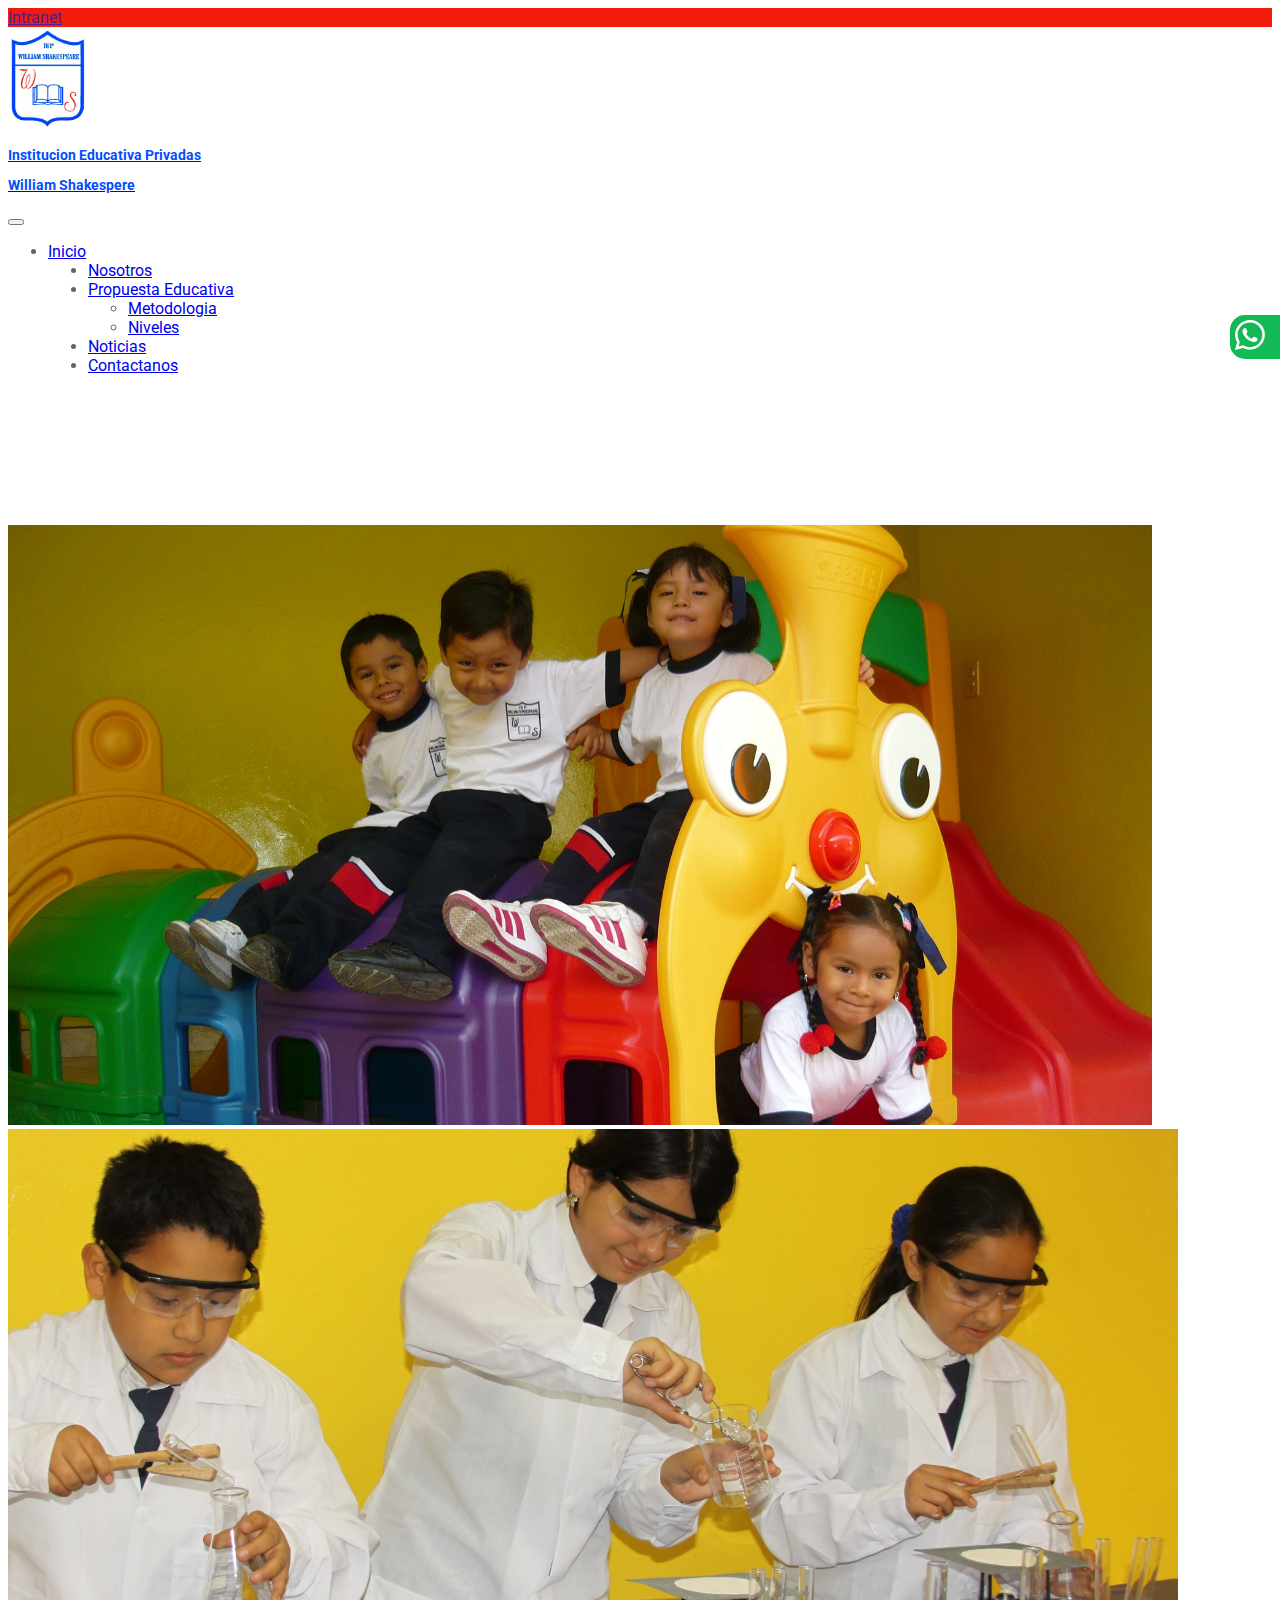
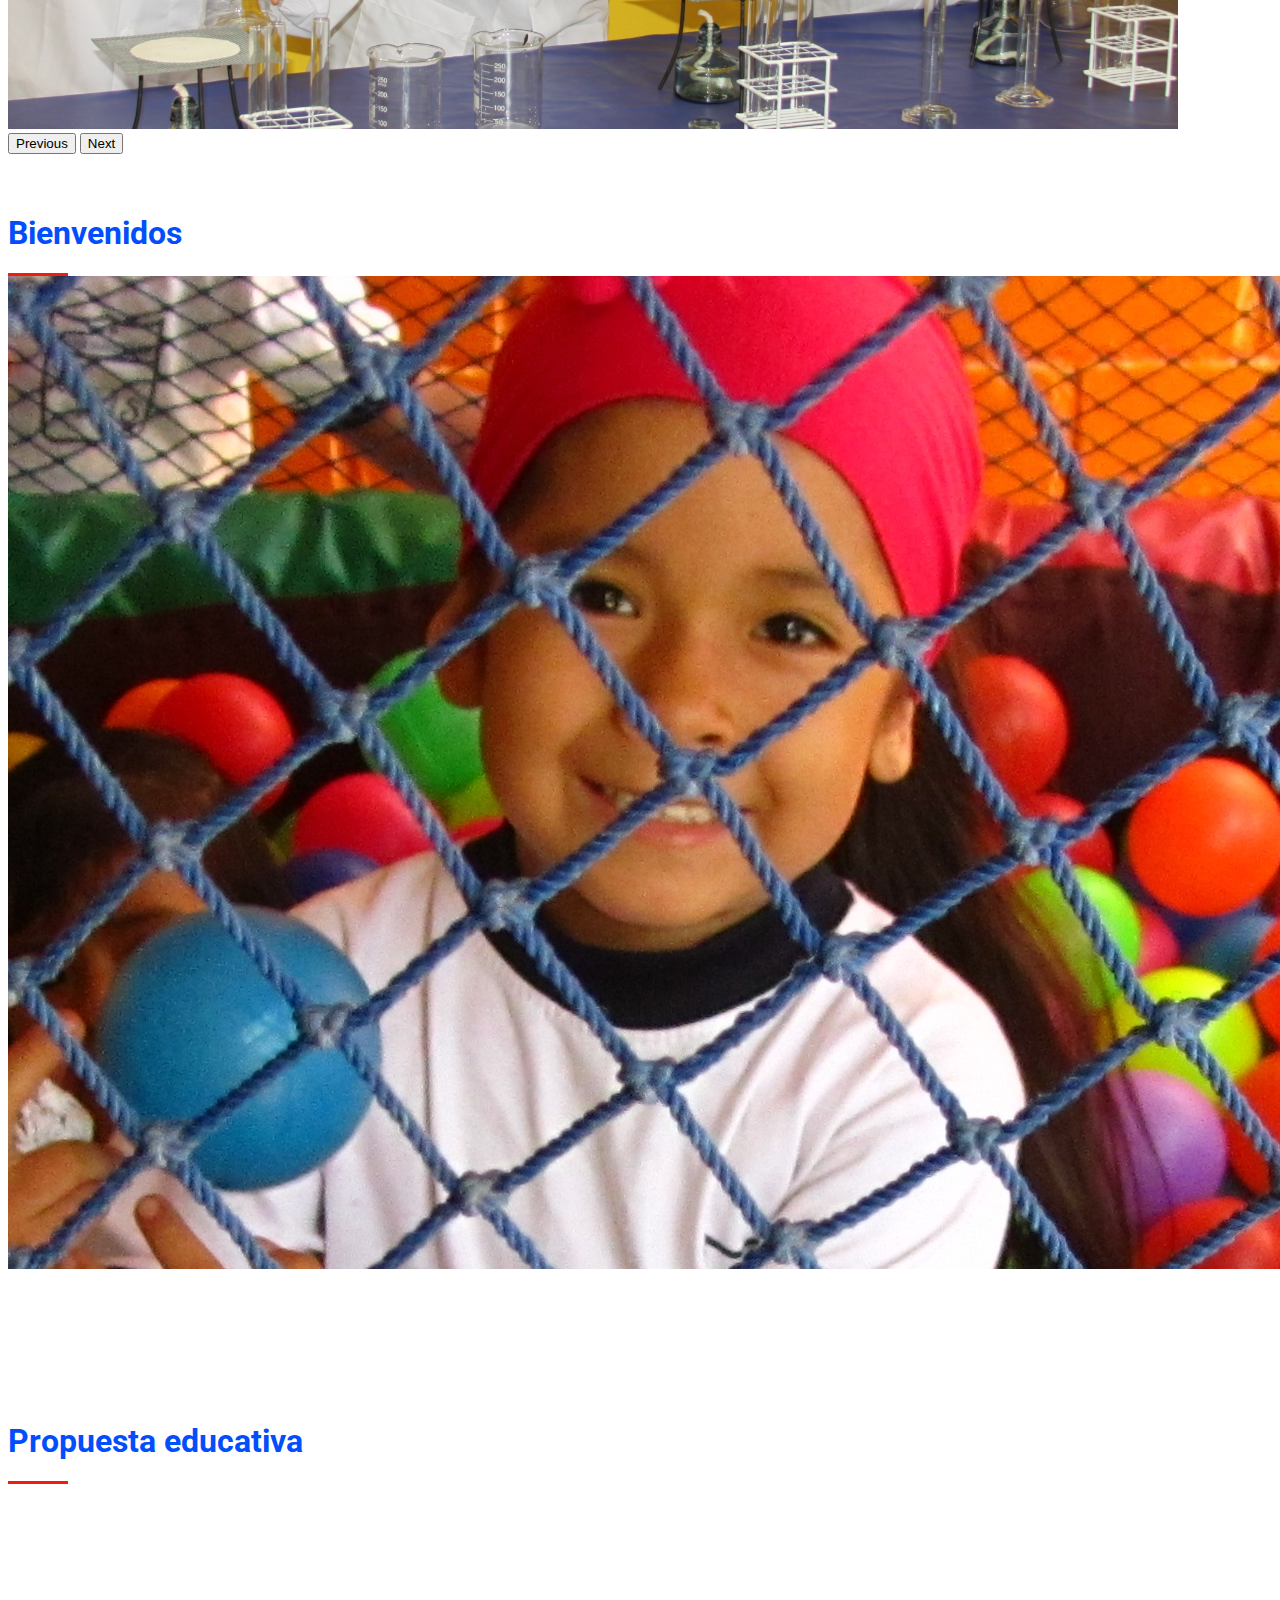
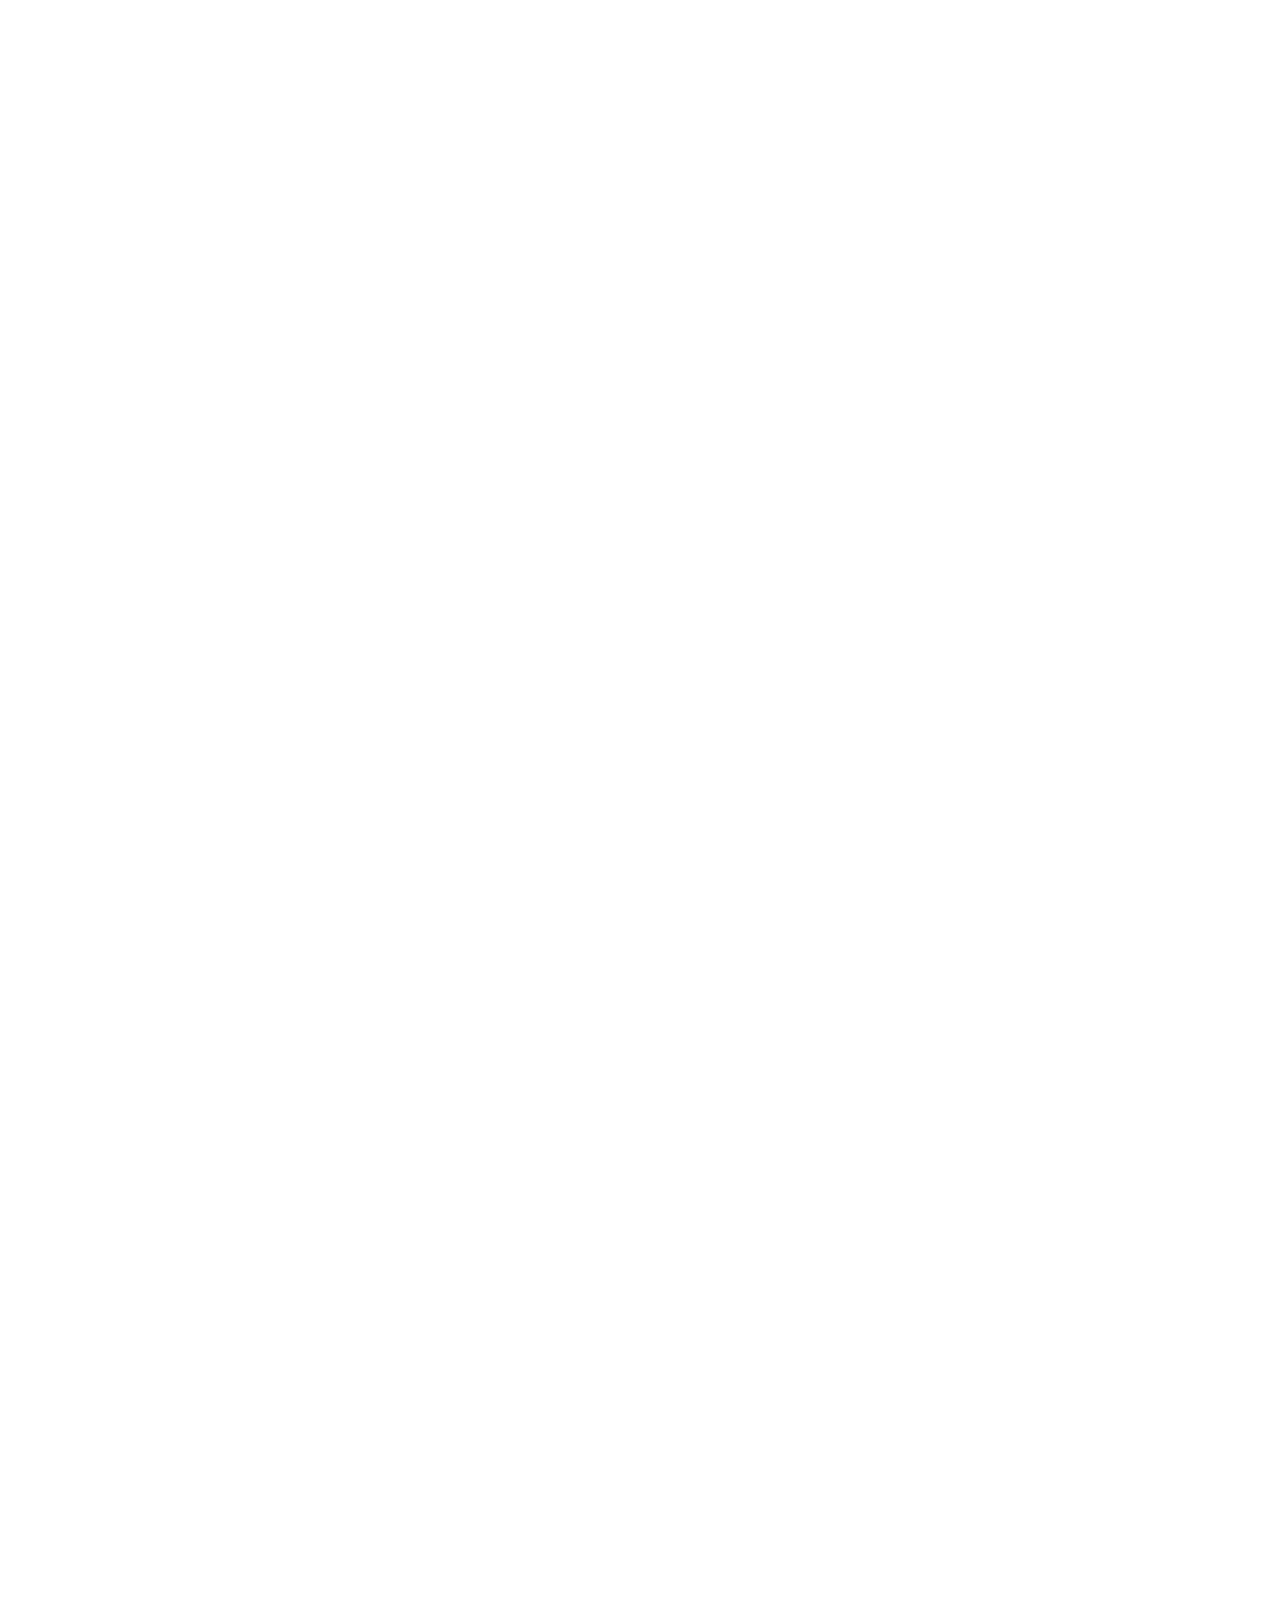
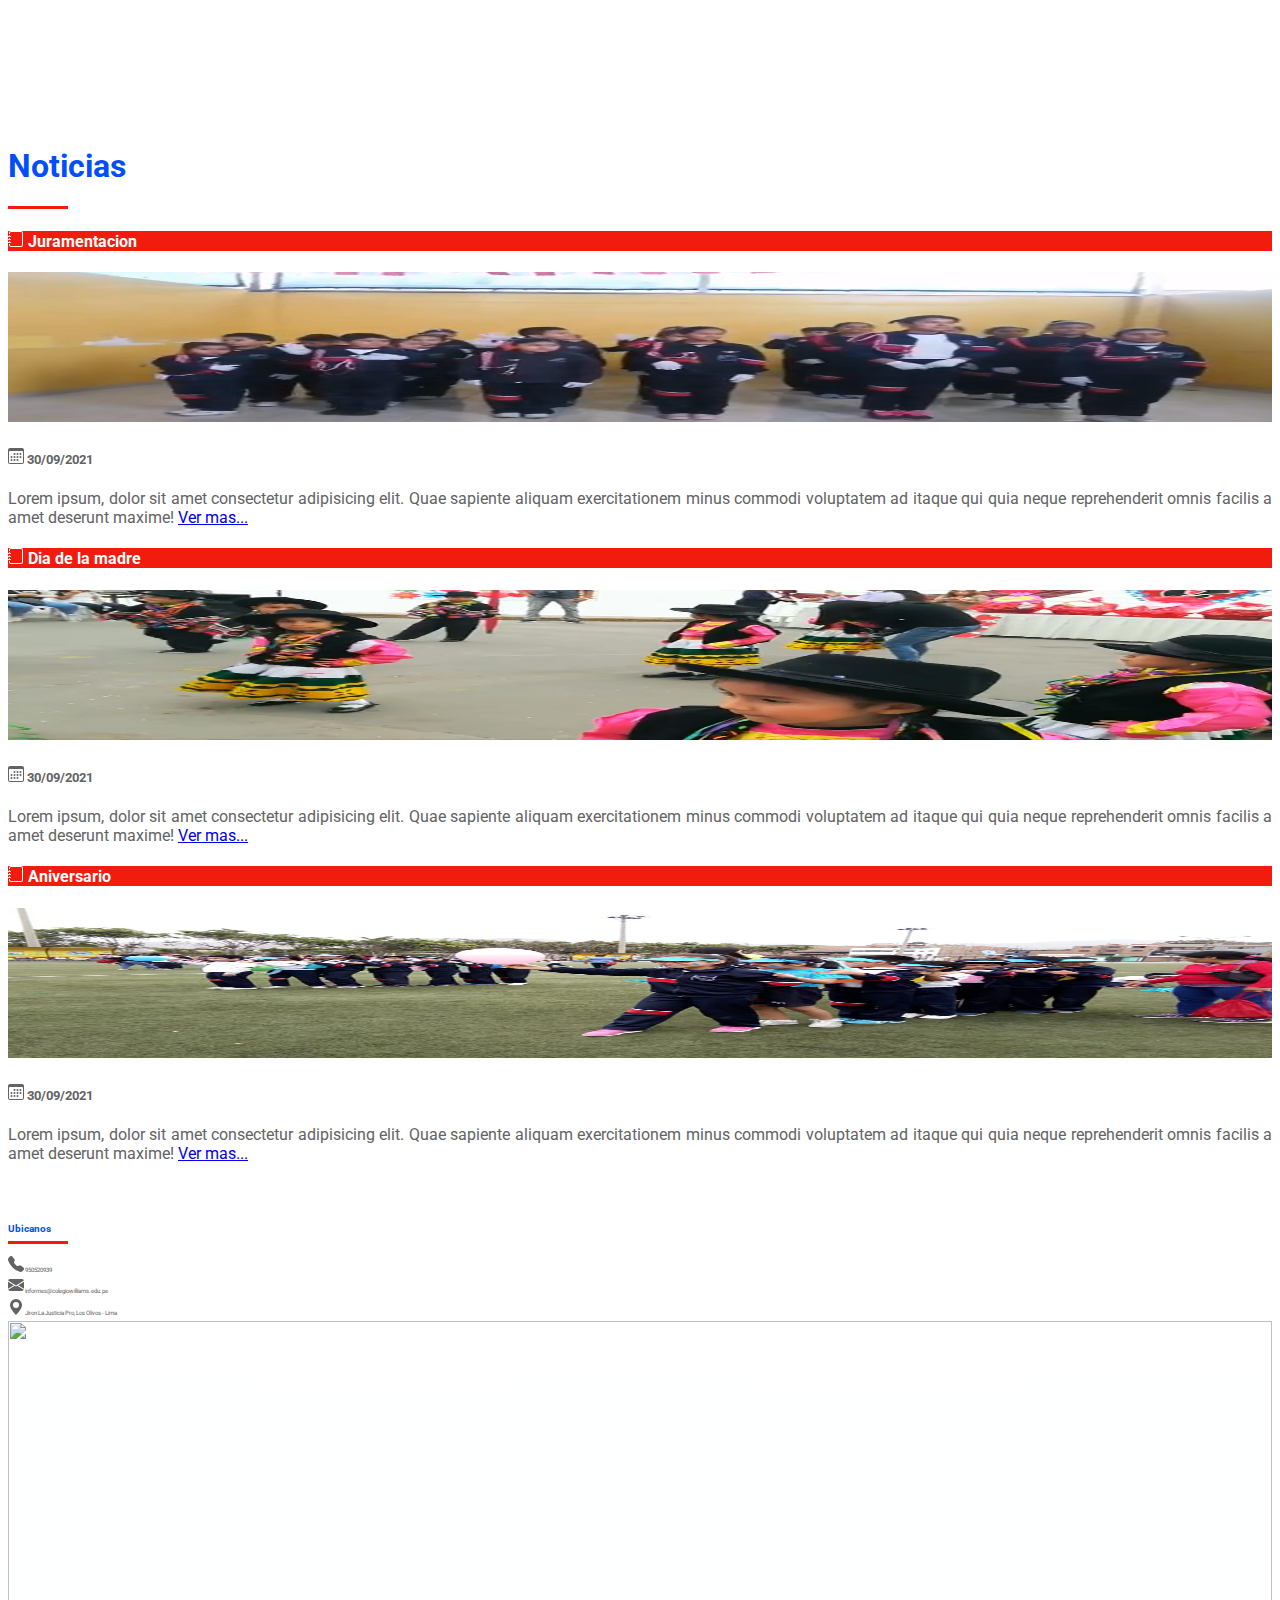
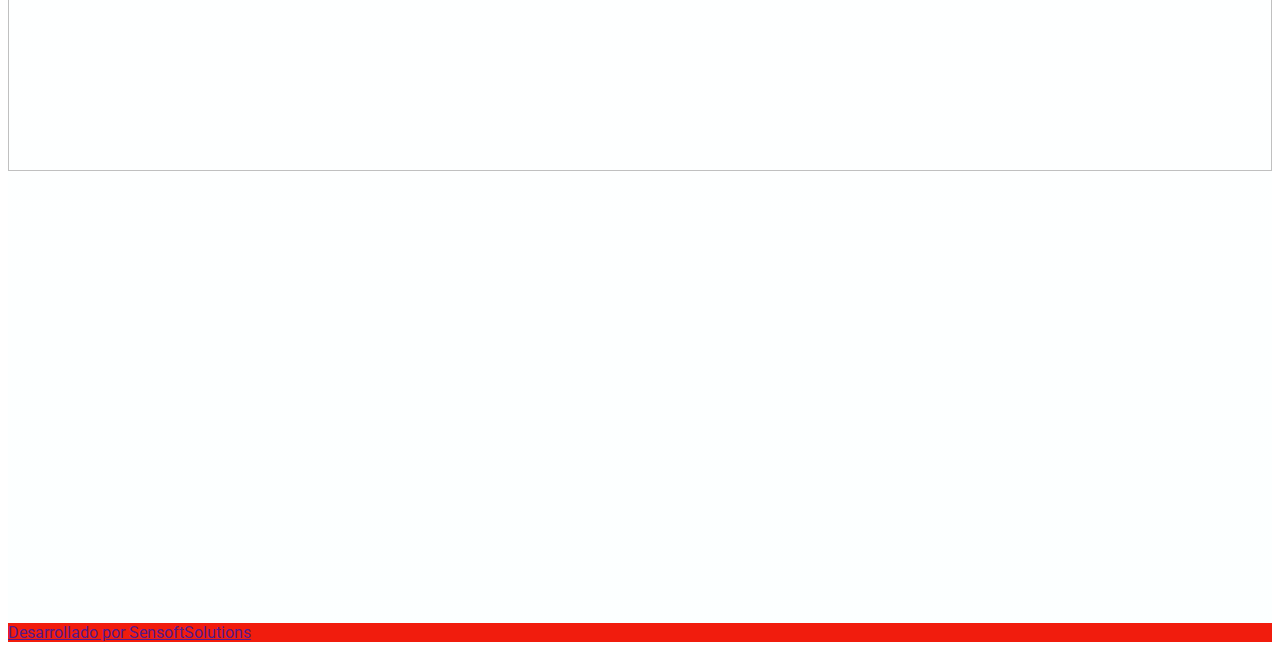
==== index.html @ c5ed09d6 "fix spacing" ====
<!DOCTYPE html>
<html lang="es">

<head>
    <meta charset="UTF-8">
    <meta http-equiv="X-UA-Compatible" content="IE=edge">
    <meta name="viewport" content="width=device-width, initial-scale=1.0">
    <link rel="stylesheet" href="./css/custom.css">
    <!-- SCRIPT BOOTSTRAP -->
    <link href="https://cdn.jsdelivr.net/npm/bootstrap@5.0.2/dist/css/bootstrap.min.css" rel="stylesheet"
        integrity="sha384-EVSTQN3/azprG1Anm3QDgpJLIm9Nao0Yz1ztcQTwFspd3yD65VohhpuuCOmLASjC" crossorigin="anonymous">

    <!-- Fuentes de google fonts -->
    <link rel="preconnect" href="https://fonts.googleapis.com">
    <link rel="preconnect" href="https://fonts.gstatic.com" crossorigin>
    <link href="https://fonts.googleapis.com/css2?family=Roboto:ital,wght@0,300;0,500;1,100;1,300&display=swap"
        rel="stylesheet">

    <!-- animate -->
    <link rel="stylesheet" href="https://cdnjs.cloudflare.com/ajax/libs/animate.css/4.1.1/animate.min.css">
    <!-- aos-->
    <link href="https://unpkg.com/aos@2.3.1/dist/aos.css" rel="stylesheet">
    <title>William</title>
</head>

<body>

    <header class="fixed-top">
        <div class="container-fluid bg-red-logo">
            <div class="container">
                <a href="" class="link-light">Intranet</a>
            </div>
        </div>
        <nav class="navbar navbar-expand-lg navbar-light bg-light">
            <div class="container">
                <a class="navbar-brand d-flex" href="/">
                    <img src="./img/index/logo.png" alt="logo" width="80">
                    <div class="row d-flex align-content-center px-3">
                        <h3 class="col-12 d-flex align-items-center title text-center" style="font-size: 14px;">
                            Institucion Educativa Privadas</h3>
                        <h3 class="col-12 d-flex align-items-center title text-center" style="font-size: 14px;">William
                            Shakespere</h3>
                    </div>
                </a>
                <button class="navbar-toggler" type="button" data-bs-toggle="collapse"
                    data-bs-target="#navbarNavDropdown" aria-controls="navbarNavDropdown" aria-expanded="false"
                    aria-label="Toggle navigation">
                    <span class="navbar-toggler-icon"></span>
                </button>
                <div class="collapse navbar-collapse justify-content-end" id="navbarNavDropdown">
                    <ul class="navbar-nav">
                        <li class="nav-item">
                            <a class="nav-link active fs-5 fw-bolder" aria-current="page" href="index.html">Inicio</a>
                        </li>
                        <li class="nav-item nav-item-ml">
                            <a class="nav-link fs-5 fw-bolder" href="nosotros.html">Nosotros</a>
                        </li>
                        <li class="nav-item dropdown nav-item-ml">
                            <a class="nav-link dropdown-toggle fs-5 fw-bolder" href="#" id="navbarDropdownMenuLink"
                                role="button" data-bs-toggle="dropdown" aria-expanded="false">
                                Propuesta Educativa
                            </a>
                            <ul class="dropdown-menu" aria-labelledby="navbarDropdownMenuLink">
                                <li><a class="dropdown-item" href="metologia.html">Metodologia</a></li>
                                <li><a class="dropdown-item" href="niveles.html">Niveles</a></li>
                            </ul>
                        </li>
                        <li class="nav-item nav-item-ml">
                            <a class="nav-link fs-5 fw-bolder" href="noticias.html">Noticias</a>
                        </li>
                        <li class="nav-item nav-item-ml">
                            <a class="nav-link fs-5 fw-bolder" href="contactanos.html">Contactanos</a>
                        </li>
                    </ul>
                </div>
            </div>
        </nav>
    </header>

    <!-- networks -->
    <div class="networks">
        <div class="whatsapp text-white">
            <a>
                <!-- <a href="https://api.whatsapp.com/send?phone=51950520939&fbclid=IwAR2DPriOquNVAYc_zKnSVylCyIUsTR8bDUG3_Kgs46aogyaDzEvnDzn8ss0" target="_blank"> -->
                <svg xmlns="http://www.w3.org/2000/svg" width="30" height="30" fill="currentColor"
                    class="bi bi-whatsapp" viewBox="0 0 16 16">
                    <path
                        d="M13.601 2.326A7.854 7.854 0 0 0 7.994 0C3.627 0 .068 3.558.064 7.926c0 1.399.366 2.76 1.057 3.965L0 16l4.204-1.102a7.933 7.933 0 0 0 3.79.965h.004c4.368 0 7.926-3.558 7.93-7.93A7.898 7.898 0 0 0 13.6 2.326zM7.994 14.521a6.573 6.573 0 0 1-3.356-.92l-.24-.144-2.494.654.666-2.433-.156-.251a6.56 6.56 0 0 1-1.007-3.505c0-3.626 2.957-6.584 6.591-6.584a6.56 6.56 0 0 1 4.66 1.931 6.557 6.557 0 0 1 1.928 4.66c-.004 3.639-2.961 6.592-6.592 6.592zm3.615-4.934c-.197-.099-1.17-.578-1.353-.646-.182-.065-.315-.099-.445.099-.133.197-.513.646-.627.775-.114.133-.232.148-.43.05-.197-.1-.836-.308-1.592-.985-.59-.525-.985-1.175-1.103-1.372-.114-.198-.011-.304.088-.403.087-.088.197-.232.296-.346.1-.114.133-.198.198-.33.065-.134.034-.248-.015-.347-.05-.099-.445-1.076-.612-1.47-.16-.389-.323-.335-.445-.34-.114-.007-.247-.007-.38-.007a.729.729 0 0 0-.529.247c-.182.198-.691.677-.691 1.654 0 .977.71 1.916.81 2.049.098.133 1.394 2.132 3.383 2.992.47.205.84.326 1.129.418.475.152.904.129 1.246.08.38-.058 1.171-.48 1.338-.943.164-.464.164-.86.114-.943-.049-.084-.182-.133-.38-.232z" />
                </svg></i>
            </a>
        </div>
    </div>


    <!-- carrusel -->
    <div class="margent">
        <div id="carouselExampleControls" class="carousel slide" data-bs-ride="carousel">
            <div class="carousel-inner">
                <div class="carousel-item active">
                    <img src="./img/index/carrusel2.jpg" height="600" class="d-block w-100 align-items-stretch"
                        alt="...">
                </div>
                <div class="carousel-item">
                    <img src="./img/index/carrusel3.jpg" height="600" class="d-block w-100 align-items-stretch"
                        alt="...">
                </div>
            </div>
            <button class="carousel-control-prev" type="button" data-bs-target="#carouselExampleControls"
                data-bs-slide="prev">
                <span class="carousel-control-prev-icon" aria-hidden="true"></span>
                <span class="visually-hidden">Previous</span>
            </button>
            <button class="carousel-control-next" type="button" data-bs-target="#carouselExampleControls"
                data-bs-slide="next">
                <span class="carousel-control-next-icon" aria-hidden="true"></span>
                <span class="visually-hidden">Next</span>
            </button>
        </div>
    </div>

    <br>
    <br>

    <!-- bienvenida -->
    <div class="container mt-5">
        <div class="row">
            <div class="col-12 text-center">
                <h1 class="text-uppercase title fw-bold d-flex justify-content-center mb-3">
                    Bienvenidos
                </h1>
                <div class="mx-auto" style="border-top: 3px solid #f11c0d; width: 60px;"></div>
            </div>
        </div>
        <div class="row mt-5">
            <div class="col-12 col-md-7 shadow rounded">
                <img src="./img/index/carrusel1.jpg" class="w-100" height="100%" alt="">
            </div>
            <div class="col-12 col-md-5 align-self-center text-justify">
                <p class="paragraph fs-5" data-aos="fade-left" data-aos-duration="1000" data-aos-easing="ease-out">
                    Reciban ustedes la más cordial bienvenida a este año lectivo 2021.
                    Agradecemos a Dios la oportunidad de un nuevo comienzo en el que estoy
                    segura todos daremos lo mejor para que sea un año exitoso,
                    lleno de muchísimas bendiciones para todos nuestros queridos alumnos.
                    Agradecemos a ustedes padres por la confianza que nos profesan dándonos
                    su tesoro más valioso para que los formemos no solo académicamente sino
                    como futuros líderes de nuestro país.
                </p>
            </div>
        </div>
    </div>

    <br>
    <br>

    <!-- propuesta educativa -->
    <div class="container-fluid mt-5">
        <div class="row text-center ">
            <div class="col-12 col-md-12 text-center">
                <h1 class="text-uppercase title fw-bold mb-3">Propuesta <span
                        class="ms-3 mb-3">educativa</span> 
                </h1>
                <div class="mx-auto" style="border-top: 3px solid #f11c0d; width: 60px;"></div>
            </div>
            <div class="container-fluid mt-5">
                <div class="row" data-aos="fade-right" data-aos-duration="2000" data-aos-easing="ease-out">
                    <div class="row shadow p-4 rounded col-12 justify-content-center  bg-warning">
                        <div class="col-12 col-md-6">
                            <img src="./img/propuesta-educativa/IMG_0518.jpg" width="80%" alt="" class="rounded ">
                        </div>
                        <div class="col-12 col-md-6 px-md-5 align-self-center">
                            <h2 class="text-center text-uppercase title fw-bold ">Inicial</h2>
                            <br>
                            <p class="fs-5 paragraph px-md-5">El Colegio William Shakespeare, ofrece una educación
                                basada
                                en competencias a través del diseño de actividades didácticas
                                para los niños de 3, 4 y 5 años. <a href="" class="text-reset">Ver mas...</a>
                            </p>
                        </div>
                    </div>
                </div>
                <div class="row" data-aos="fade-left" data-aos-duration="2000" data-aos-easing="ease-out">
                    <div class="row shadow p-4 rounded col-12 justify-content-center  bg-info">
                        <div class="col-12 col-md-6 px-md-5 align-self-center">
                            <h2 class="text-center text-uppercase subtitlep fw-bold">Primaria</h2>
                            <br>
                            <p class="fs-5 paragraph px-md-5">La educación es el factor que influye de manera directa en
                                el
                                progreso de las personas y el desarrollo de una sociedad, el Colegio William Shakespeare
                                promueve
                                una educación de calidad y con un respaldo en su trayectoria por más de 30 años.
                                <a href="" class="text-reset">Ver mas...</a>
                            </p>
                        </div>
                        <div class="col-12 col-md-6">
                            <img src="./img/propuesta-educativa/IMG_0650.jpg" width="80%" alt="" class="rounded radius">
                        </div>
                    </div>
                </div>
            </div>
        </div>
    </div>

    <br>
    <br>

    <!-- Noticias -->
    <div class="container mt-5">
        <div class="text-center">
            <h1 class="text-uppercase title fw-bold mb-3">Noticias</h1>
            <div class="mx-auto" style="border-top: 3px solid #f11c0d; width: 60px;"></div>
        </div>
        <div class="row justify-content-evenly mt-5">
            <div class="col-12 col-md-3 shadow-sm p-2 bg-body rounded efectnotice">
                <h4 class="bg-red-logo notice text-center mb-0"> <svg xmlns="http://www.w3.org/2000/svg" width="16"
                        height="16" fill="currentColor" class="bi bi-journal" viewBox="0 0 16 16">
                        <path
                            d="M3 0h10a2 2 0 0 1 2 2v12a2 2 0 0 1-2 2H3a2 2 0 0 1-2-2v-1h1v1a1 1 0 0 0 1 1h10a1 1 0 0 0 1-1V2a1 1 0 0 0-1-1H3a1 1 0 0 0-1 1v1H1V2a2 2 0 0 1 2-2z" />
                        <path
                            d="M1 5v-.5a.5.5 0 0 1 1 0V5h.5a.5.5 0 0 1 0 1h-2a.5.5 0 0 1 0-1H1zm0 3v-.5a.5.5 0 0 1 1 0V8h.5a.5.5 0 0 1 0 1h-2a.5.5 0 0 1 0-1H1zm0 3v-.5a.5.5 0 0 1 1 0v.5h.5a.5.5 0 0 1 0 1h-2a.5.5 0 0 1 0-1H1z" />
                    </svg>
                    Juramentacion
                </h4>
                <div class="">
                    <img src="./img/noticias/NOTICIAS_ JURAMENTACION.jpg" width="100%" height="150" class="imagen"
                        alt="">
                </div>
                <div class="row mt-2 justify-content-evenly">
                    <div class="col-12">
                        <h5> <span class="pl-2 "><svg xmlns="http://www.w3.org/2000/svg" width="16" height="16"
                                    fill="currentColor" class="bi bi-calendar3" viewBox="0 0 16 16">
                                    <path
                                        d="M14 0H2a2 2 0 0 0-2 2v12a2 2 0 0 0 2 2h12a2 2 0 0 0 2-2V2a2 2 0 0 0-2-2zM1 3.857C1 3.384 1.448 3 2 3h12c.552 0 1 .384 1 .857v10.286c0 .473-.448.857-1 .857H2c-.552 0-1-.384-1-.857V3.857z" />
                                    <path
                                        d="M6.5 7a1 1 0 1 0 0-2 1 1 0 0 0 0 2zm3 0a1 1 0 1 0 0-2 1 1 0 0 0 0 2zm3 0a1 1 0 1 0 0-2 1 1 0 0 0 0 2zm-9 3a1 1 0 1 0 0-2 1 1 0 0 0 0 2zm3 0a1 1 0 1 0 0-2 1 1 0 0 0 0 2zm3 0a1 1 0 1 0 0-2 1 1 0 0 0 0 2zm3 0a1 1 0 1 0 0-2 1 1 0 0 0 0 2zm-9 3a1 1 0 1 0 0-2 1 1 0 0 0 0 2zm3 0a1 1 0 1 0 0-2 1 1 0 0 0 0 2zm3 0a1 1 0 1 0 0-2 1 1 0 0 0 0 2z" />
                                </svg></span> 30/09/2021</h5>
                    </div>
                    <div class="col-12 justify-content-center text-center paragraph">
                        <p>Lorem ipsum, dolor sit amet consectetur adipisicing elit.
                            Quae sapiente aliquam exercitationem minus commodi
                            voluptatem ad itaque qui quia neque reprehenderit omnis
                            facilis a amet deserunt maxime!
                            <a href="noticias.html" class="text-reset">Ver mas...</a>
                        </p>
                    </div>
                </div>
            </div>
            <div class="col-12 col-md-3 shadow-sm p-2 bg-body rounded">
                <h4 class="bg-red-logo notice text-center mb-0"> <svg xmlns="http://www.w3.org/2000/svg" width="16"
                        height="16" fill="currentColor" class="bi bi-journal" viewBox="0 0 16 16">
                        <path
                            d="M3 0h10a2 2 0 0 1 2 2v12a2 2 0 0 1-2 2H3a2 2 0 0 1-2-2v-1h1v1a1 1 0 0 0 1 1h10a1 1 0 0 0 1-1V2a1 1 0 0 0-1-1H3a1 1 0 0 0-1 1v1H1V2a2 2 0 0 1 2-2z" />
                        <path
                            d="M1 5v-.5a.5.5 0 0 1 1 0V5h.5a.5.5 0 0 1 0 1h-2a.5.5 0 0 1 0-1H1zm0 3v-.5a.5.5 0 0 1 1 0V8h.5a.5.5 0 0 1 0 1h-2a.5.5 0 0 1 0-1H1zm0 3v-.5a.5.5 0 0 1 1 0v.5h.5a.5.5 0 0 1 0 1h-2a.5.5 0 0 1 0-1H1z" />
                    </svg>
                    Dia de la madre
                </h4>
                <div class="efectnotice">
                    <img src="./img/noticias/NOTICIAS_ DIA DE LA MADRE.jpg" width="100%" height="150" class="imagen"
                        alt="">
                </div>
                <div class="row mt-2 justify-content-evenly">
                    <div class="col-12">
                        <h5> <span class="pl-2 "><svg xmlns="http://www.w3.org/2000/svg" width="16" height="16"
                                    fill="currentColor" class="bi bi-calendar3" viewBox="0 0 16 16">
                                    <path
                                        d="M14 0H2a2 2 0 0 0-2 2v12a2 2 0 0 0 2 2h12a2 2 0 0 0 2-2V2a2 2 0 0 0-2-2zM1 3.857C1 3.384 1.448 3 2 3h12c.552 0 1 .384 1 .857v10.286c0 .473-.448.857-1 .857H2c-.552 0-1-.384-1-.857V3.857z" />
                                    <path
                                        d="M6.5 7a1 1 0 1 0 0-2 1 1 0 0 0 0 2zm3 0a1 1 0 1 0 0-2 1 1 0 0 0 0 2zm3 0a1 1 0 1 0 0-2 1 1 0 0 0 0 2zm-9 3a1 1 0 1 0 0-2 1 1 0 0 0 0 2zm3 0a1 1 0 1 0 0-2 1 1 0 0 0 0 2zm3 0a1 1 0 1 0 0-2 1 1 0 0 0 0 2zm3 0a1 1 0 1 0 0-2 1 1 0 0 0 0 2zm-9 3a1 1 0 1 0 0-2 1 1 0 0 0 0 2zm3 0a1 1 0 1 0 0-2 1 1 0 0 0 0 2zm3 0a1 1 0 1 0 0-2 1 1 0 0 0 0 2z" />
                                </svg></span> 30/09/2021</h5>
                    </div>
                    <div class="col-12 justify-content-center text-center paragraph">
                        <p>Lorem ipsum, dolor sit amet consectetur adipisicing elit.
                            Quae sapiente aliquam exercitationem minus commodi
                            voluptatem ad itaque qui quia neque reprehenderit omnis
                            facilis a amet deserunt maxime!
                            <a href="noticias.html" class="text-reset">Ver mas...</a>
                        </p>
                    </div>
                </div>
            </div>
            <div class="col-12 col-md-3 shadow-sm p-2 bg-body rounded">
                <h4 class="bg-red-logo notice text-center mb-0"> <svg xmlns="http://www.w3.org/2000/svg" width="16"
                        height="16" fill="currentColor" class="bi bi-journal" viewBox="0 0 16 16">
                        <path
                            d="M3 0h10a2 2 0 0 1 2 2v12a2 2 0 0 1-2 2H3a2 2 0 0 1-2-2v-1h1v1a1 1 0 0 0 1 1h10a1 1 0 0 0 1-1V2a1 1 0 0 0-1-1H3a1 1 0 0 0-1 1v1H1V2a2 2 0 0 1 2-2z" />
                        <path
                            d="M1 5v-.5a.5.5 0 0 1 1 0V5h.5a.5.5 0 0 1 0 1h-2a.5.5 0 0 1 0-1H1zm0 3v-.5a.5.5 0 0 1 1 0V8h.5a.5.5 0 0 1 0 1h-2a.5.5 0 0 1 0-1H1zm0 3v-.5a.5.5 0 0 1 1 0v.5h.5a.5.5 0 0 1 0 1h-2a.5.5 0 0 1 0-1H1z" />
                    </svg>
                    Aniversario
                </h4>
                <div class="efectnotice">
                    <img src="./img/noticias/NOTICIAS_ ANIVERSARIO.jpg" width="100%" height="150" class="imagen" alt="">
                </div>
                <div class="row mt-2 justify-content-evenly">
                    <div class="col-12">
                        <h5> <span class="pl-2 "><svg xmlns="http://www.w3.org/2000/svg" width="16" height="16"
                                    fill="currentColor" class="bi bi-calendar3" viewBox="0 0 16 16">
                                    <path
                                        d="M14 0H2a2 2 0 0 0-2 2v12a2 2 0 0 0 2 2h12a2 2 0 0 0 2-2V2a2 2 0 0 0-2-2zM1 3.857C1 3.384 1.448 3 2 3h12c.552 0 1 .384 1 .857v10.286c0 .473-.448.857-1 .857H2c-.552 0-1-.384-1-.857V3.857z" />
                                    <path
                                        d="M6.5 7a1 1 0 1 0 0-2 1 1 0 0 0 0 2zm3 0a1 1 0 1 0 0-2 1 1 0 0 0 0 2zm3 0a1 1 0 1 0 0-2 1 1 0 0 0 0 2zm-9 3a1 1 0 1 0 0-2 1 1 0 0 0 0 2zm3 0a1 1 0 1 0 0-2 1 1 0 0 0 0 2zm3 0a1 1 0 1 0 0-2 1 1 0 0 0 0 2zm3 0a1 1 0 1 0 0-2 1 1 0 0 0 0 2zm-9 3a1 1 0 1 0 0-2 1 1 0 0 0 0 2zm3 0a1 1 0 1 0 0-2 1 1 0 0 0 0 2zm3 0a1 1 0 1 0 0-2 1 1 0 0 0 0 2z" />
                                </svg></span> 30/09/2021</h5>
                    </div>
                    <div class="col-12 justify-content-center text-center paragraph">
                        <p>Lorem ipsum, dolor sit amet consectetur adipisicing elit.
                            Quae sapiente aliquam exercitationem minus commodi
                            voluptatem ad itaque qui quia neque reprehenderit omnis
                            facilis a amet deserunt maxime!
                            <a href="noticias.html" class="text-reset">Ver mas...</a>
                        </p>
                    </div>
                </div>
            </div>
        </div>
    </div>

    <br>
    <br>

    <!-- Ubicanos -->
    <div class="container-fluid mt-5 colorbg-map">
        <div class="text-center pt-3 mb-3">
            <h1 class="text-uppercase title text-center fw-bold mb-3">Ubicanos</h1>
            <div class="mx-auto" style="border-top: 3px solid #f11c0d; width: 60px;"></div>
        </div>
        <br>
        <div class="row container mx-auto">
            <div class="col-12 col-lg-3">
                <p class="text-center fs-5">
                    <svg xmlns="http://www.w3.org/2000/svg" width="16" height="16" fill="currentColor"
                        class="bi bi-telephone-fill" viewBox="0 0 16 16">
                        <path fill-rule="evenodd"
                            d="M1.885.511a1.745 1.745 0 0 1 2.61.163L6.29 2.98c.329.423.445.974.315 1.494l-.547 2.19a.678.678 0 0 0 .178.643l2.457 2.457a.678.678 0 0 0 .644.178l2.189-.547a1.745 1.745 0 0 1 1.494.315l2.306 1.794c.829.645.905 1.87.163 2.611l-1.034 1.034c-.74.74-1.846 1.065-2.877.702a18.634 18.634 0 0 1-7.01-4.42 18.634 18.634 0 0 1-4.42-7.009c-.362-1.03-.037-2.137.703-2.877L1.885.511z" />
                    </svg>
                    950520939
                </p>
            </div>
            <div class="col-12 col-lg-6">
                <p class="text-center fs-5">
                    <svg xmlns="http://www.w3.org/2000/svg" width="16" height="16" fill="currentColor"
                        class="bi bi-envelope-fill" viewBox="0 0 16 16">
                        <path
                            d="M.05 3.555A2 2 0 0 1 2 2h12a2 2 0 0 1 1.95 1.555L8 8.414.05 3.555zM0 4.697v7.104l5.803-3.558L0 4.697zM6.761 8.83l-6.57 4.027A2 2 0 0 0 2 14h12a2 2 0 0 0 1.808-1.144l-6.57-4.027L8 9.586l-1.239-.757zm3.436-.586L16 11.801V4.697l-5.803 3.546z" />
                    </svg>
                    informes@colegiowilliams.edu.pe
                </p>
            </div>
            <div class="col-12 col-lg-3 ">
                <p class="text-center fs-5">
                    <svg xmlns="http://www.w3.org/2000/svg" width="16" height="16" fill="currentColor"
                        class="bi bi-geo-alt-fill" viewBox="0 0 16 16">
                        <path
                            d="M8 16s6-5.686 6-10A6 6 0 0 0 2 6c0 4.314 6 10 6 10zm0-7a3 3 0 1 1 0-6 3 3 0 0 1 0 6z" />
                    </svg>
                    Jiron La Justicia Pro, Los Olivos - Lima
                </p>
            </div>
        </div>
        <div class="row justify-content-evenly">
            <div class="col-12 col-md-5 mt-5 mb-5 rounded">
                <img src="./img/index/IMG_20210212_144823.jpg" width="100%" height="450" alt="">
            </div>
            <div class="col-12 col-md-5 mt-5 mb-5 rounded">
                <iframe
                    src="https://www.google.com/maps/embed?pb=!1m18!1m12!1m3!1d3903.59878202504!2d-77.07926818585817!3d-11.932985743041689!2m3!1f0!2f0!3f0!3m2!1i1024!2i768!4f13.1!3m3!1m2!1s0x9105d1c05ba67813%3A0x9f7b75948681e8e7!2sColegio%20William%20Shakespeare!5e0!3m2!1ses!2spe!4v1633034605281!5m2!1ses!2spe"
                    width="100%" height="450" style="border:0;" allowfullscreen="" loading="lazy"></iframe>
            </div>
        </div>
    </div>


    <!-- footer -->
    <div class="container-fluid bg-red-logo">
        <div class="container">
            <a href="" class="link-light">Desarrollado por SensoftSolutions</a>
        </div>
    </div>


    <!-- SCRIPT BOOTSTRAP -->
    <script src="https://cdn.jsdelivr.net/npm/bootstrap@5.0.2/dist/js/bootstrap.bundle.min.js"
        integrity="sha384-MrcW6ZMFYlzcLA8Nl+NtUVF0sA7MsXsP1UyJoMp4YLEuNSfAP+JcXn/tWtIaxVXM"
        crossorigin="anonymous"></script>
    <!-- SCRIPT AOS -->
    <script src="https://unpkg.com/aos@2.3.1/dist/aos.js"></script>
    <script>
        AOS.init()
    </script>


</body>

</html>
---- css/custom.css ----
body {
  font-family: 'Roboto', sans-serif !important;
  color: #636363;
  overflow-x: hidden;
}

.bg-red-logo {
  background-color: #f11c0d;
}

.nav-item-ml {
  margin-left: 40px;
}

.margent {
  margin-top: 150px;
}

.bg-menu-internar {
  background-image: url(../img/portadas/portada-rojo.jpg);
}

.bg-menu-internab {
  background-image: url(../img/portadas/portada-azul.jpg);
  background-size: 100%;
}

.bg-contacto {
  background-image: url(../img/contactos/IMG_20210212_14482311.jpg);
  background-size: 100%;
}

.line {
  -ms-flex-line-pack: center;
      align-content: center;
  width: 60px;
  border-bottom: 3px solid #f11c0d;
}

.title {
  color: #024efc;
}

.subtitle {
  color: #fff;
}

.subtitlep {
  color: #f11c0d;
}

.radius {
  border-radius: 350px 150px 250px;
}

.notice {
  color: #fff;
}

.colorbg-map {
  background: -webkit-gradient(linear, left top, left bottom, from(rgba(255, 255, 255, 0.9)), to(rgba(252, 255, 255, 0.95))), url(https://encrypted-tbn0.gstatic.com/images?q=tbn:ANd9GcS7qWocE9vljWI_sMIqDMfWeEhfp7sgoTQJ6w&usqp=CAU);
  background: linear-gradient(rgba(255, 255, 255, 0.9), rgba(252, 255, 255, 0.95)), url(https://encrypted-tbn0.gstatic.com/images?q=tbn:ANd9GcS7qWocE9vljWI_sMIqDMfWeEhfp7sgoTQJ6w&usqp=CAU);
  font-size: 30%;
}

.paragraph {
  text-align: justify !important;
}

.networks {
  position: fixed;
  z-index: 2000;
  top: 35%;
  right: 0;
  width: 50px;
  height: 50px;
}

.networks .whatsapp {
  background-color: #13b955;
  border-radius: 15px 0px 0px 15px;
  padding: 5px;
}

.networks a {
  color: #fff;
}
/*# sourceMappingURL=custom.css.map */
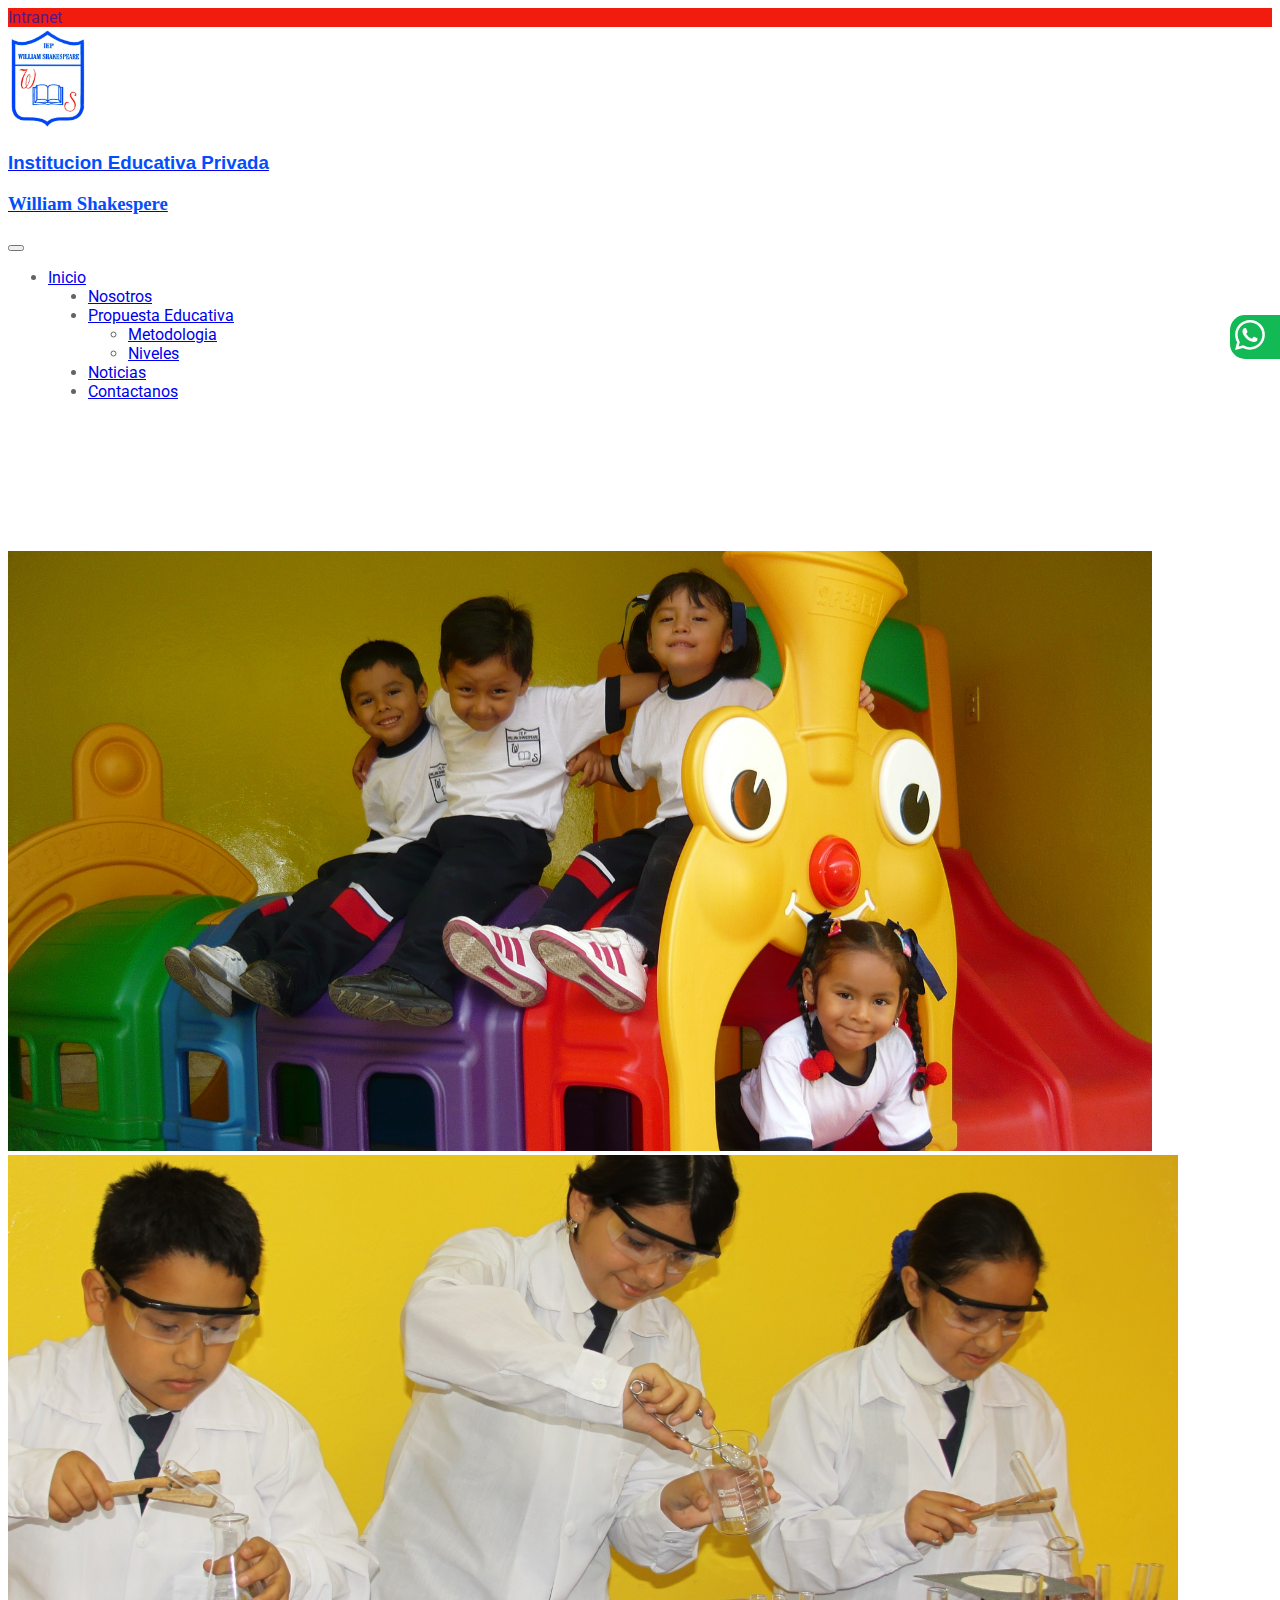
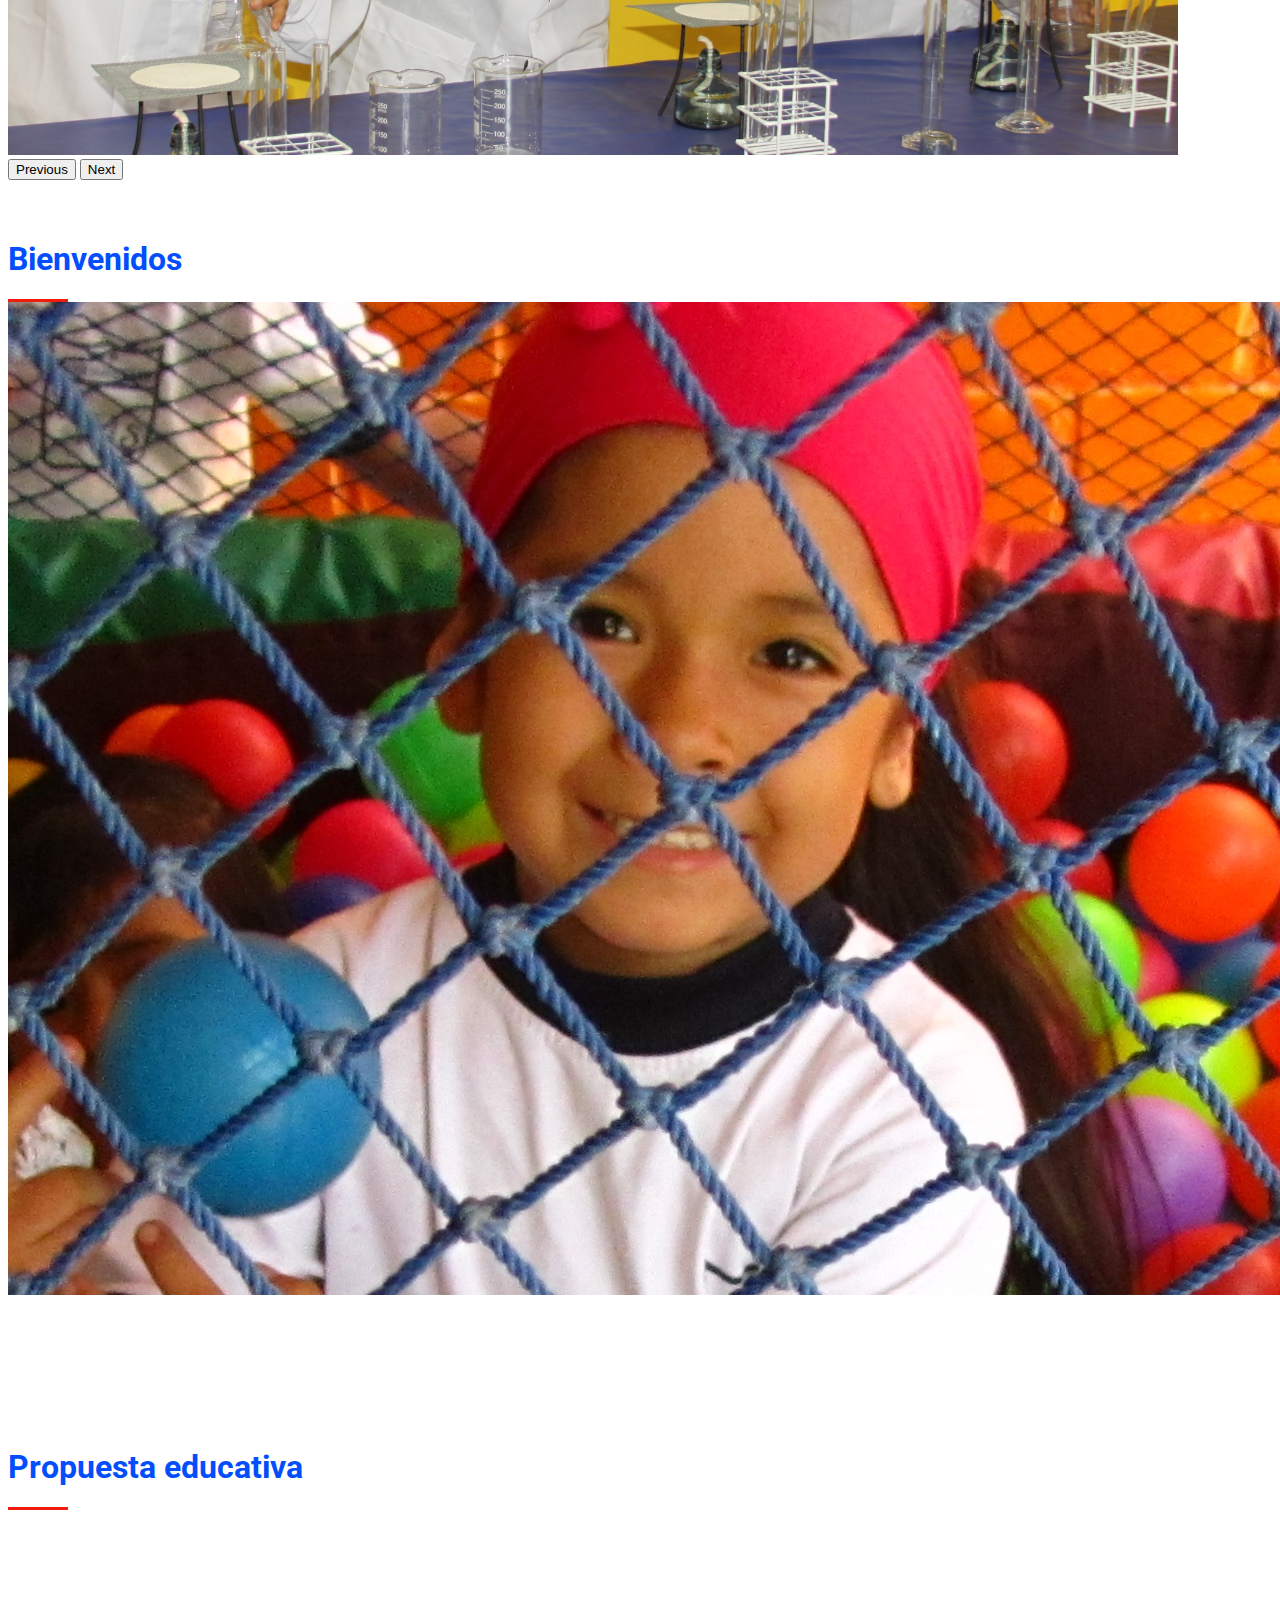
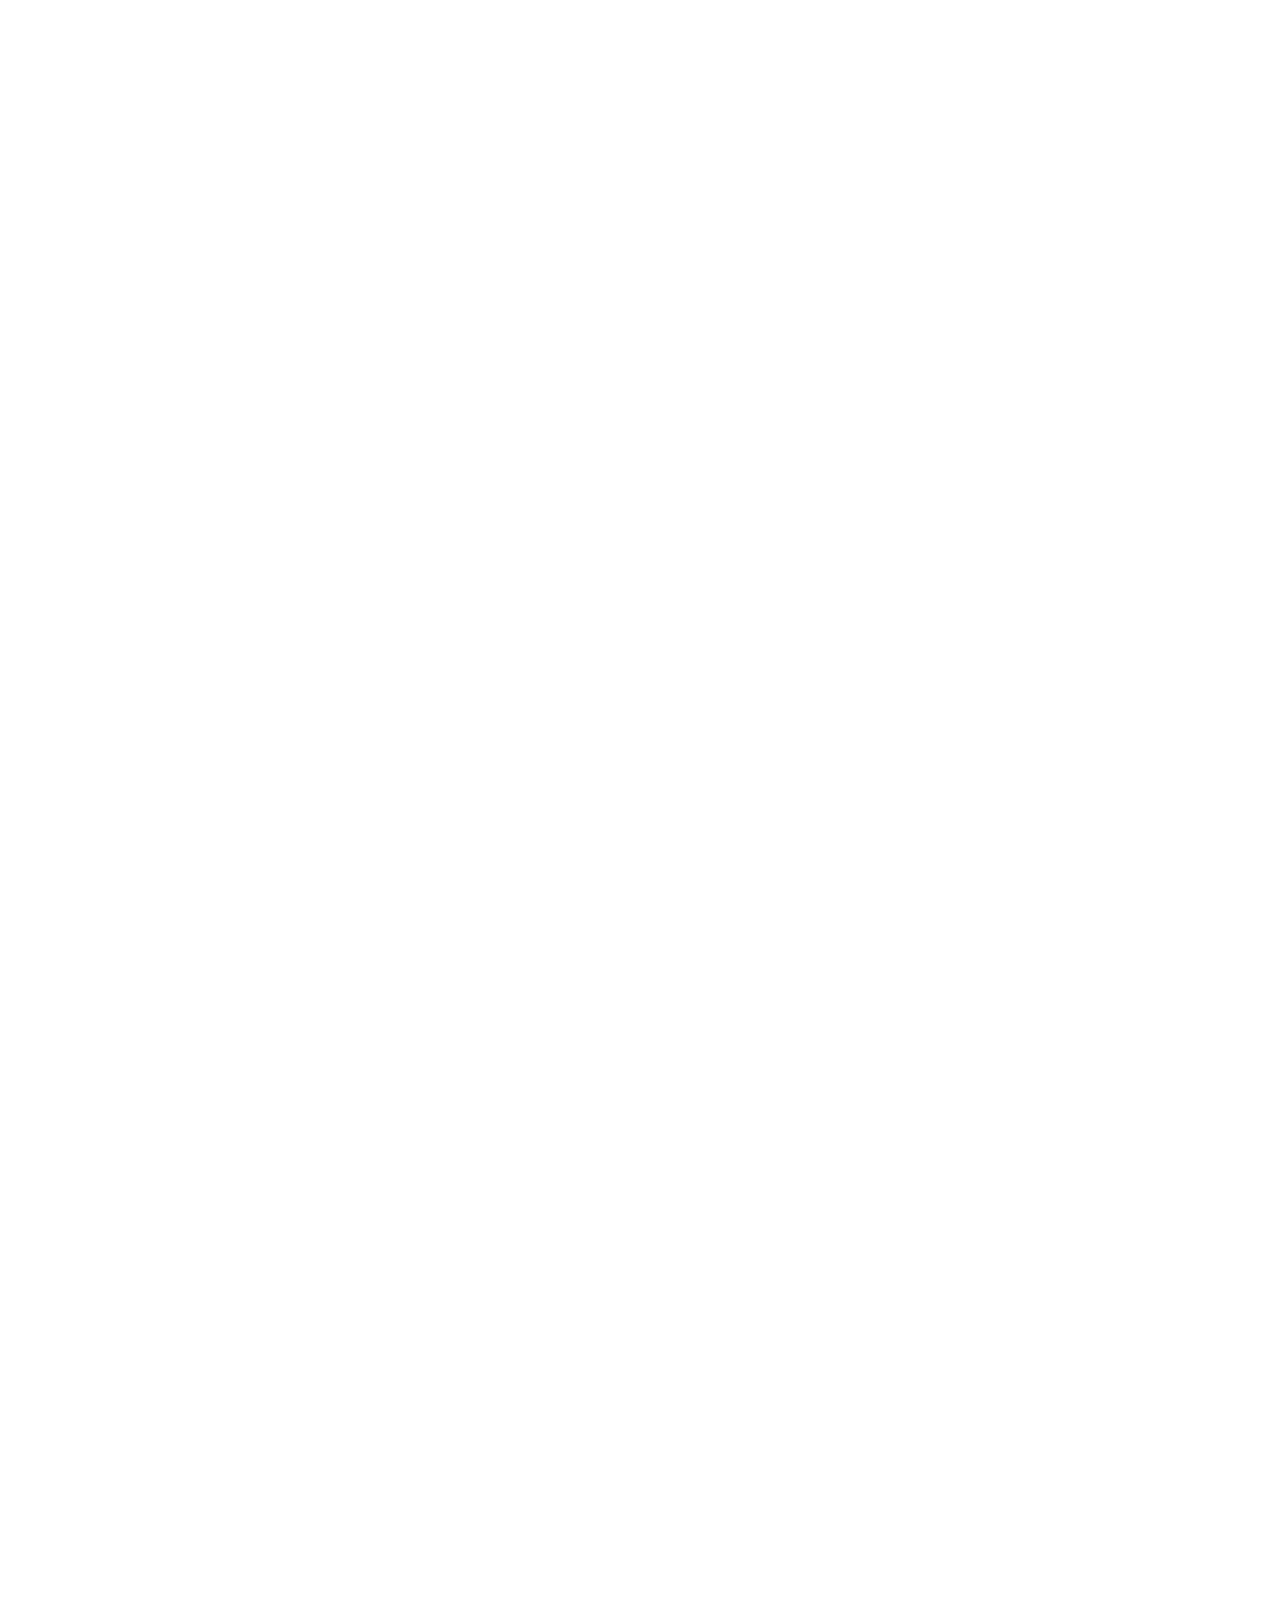
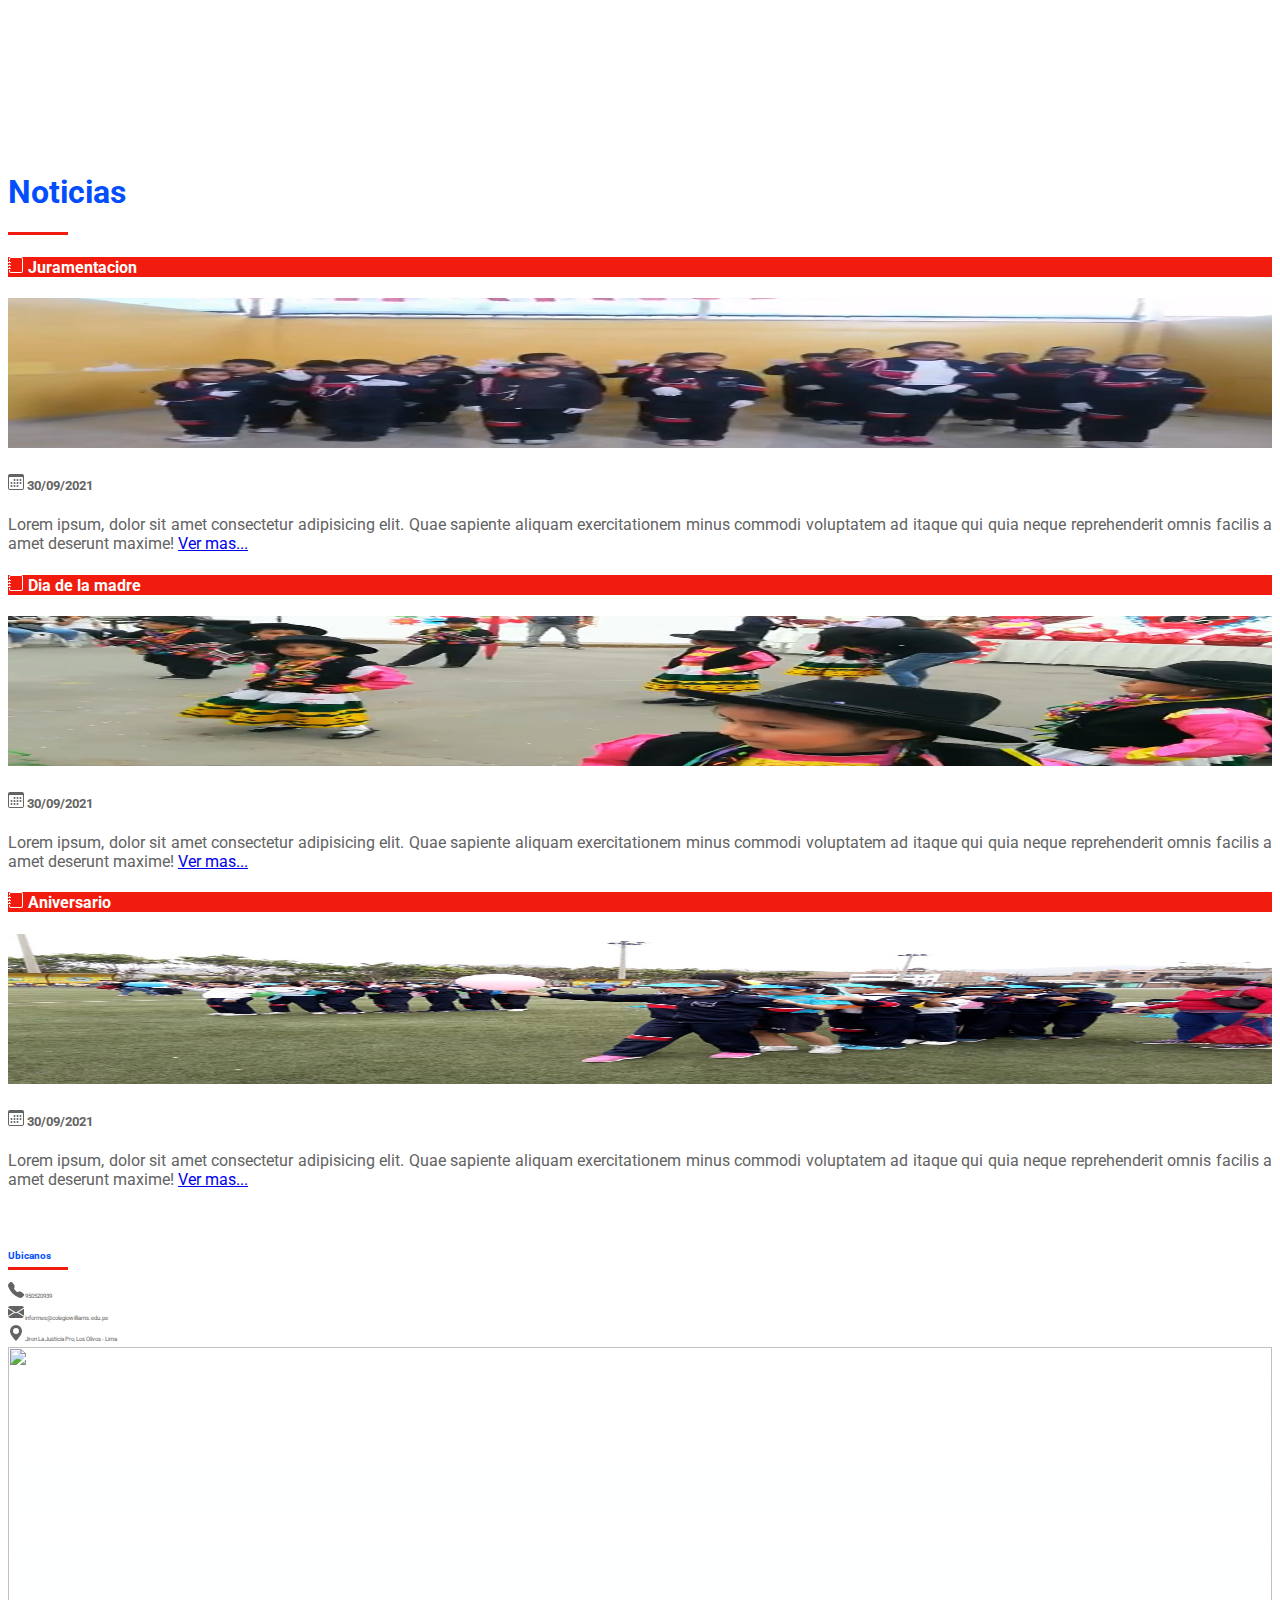
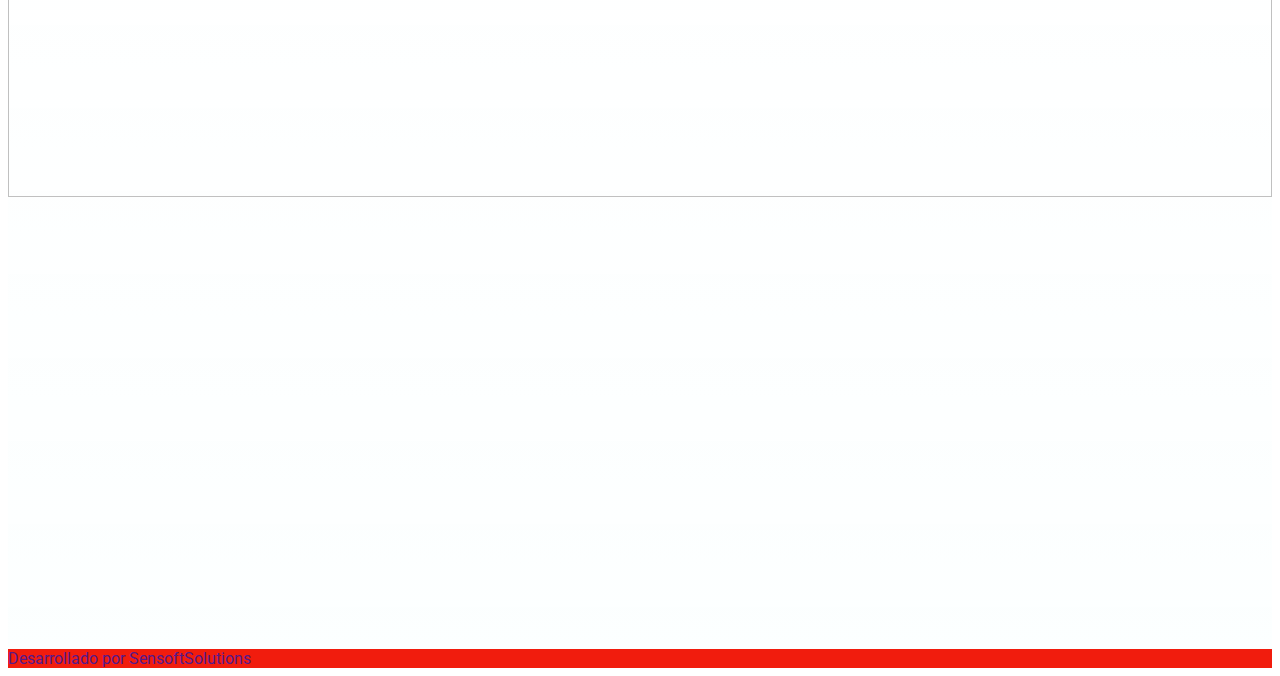
==== commit d347deb7: "quite none style" ====
--- a/index.html
+++ b/index.html
@@ -28,7 +28,7 @@
     <header class="fixed-top">
         <div class="container-fluid bg-red-logo">
             <div class="container">
-                <a href="" class="link-light">Intranet</a>
+                <a href="" class="link-light" style="text-decoration: none;">Intranet</a>
             </div>
         </div>
         <nav class="navbar navbar-expand-lg navbar-light bg-light">
@@ -36,9 +36,9 @@
                 <a class="navbar-brand d-flex" href="/">
                     <img src="./img/index/logo.png" alt="logo" width="80">
                     <div class="row d-flex align-content-center px-3">
-                        <h3 class="col-12 d-flex align-items-center title text-center" style="font-size: 14px;">
-                            Institucion Educativa Privadas</h3>
-                        <h3 class="col-12 d-flex align-items-center title text-center" style="font-size: 14px;">William
+                        <h3 class="col-12 d-flex align-items-center title text-center fs-6" style=" font-family: Verdana, Geneva, Tahoma, sans-serif;">
+                            Institucion Educativa Privada</h3>
+                        <h3 class="col-12 d-flex align-items-center title text-center fs-4" style="font-family: cursive;">William
                             Shakespere</h3>
                     </div>
                 </a>
@@ -372,7 +372,7 @@
     <!-- footer -->
     <div class="container-fluid bg-red-logo">
         <div class="container">
-            <a href="" class="link-light">Desarrollado por SensoftSolutions</a>
+            <a href="" class="link-light" style="text-decoration: none;">Desarrollado por SensoftSolutions</a>
         </div>
     </div>
 
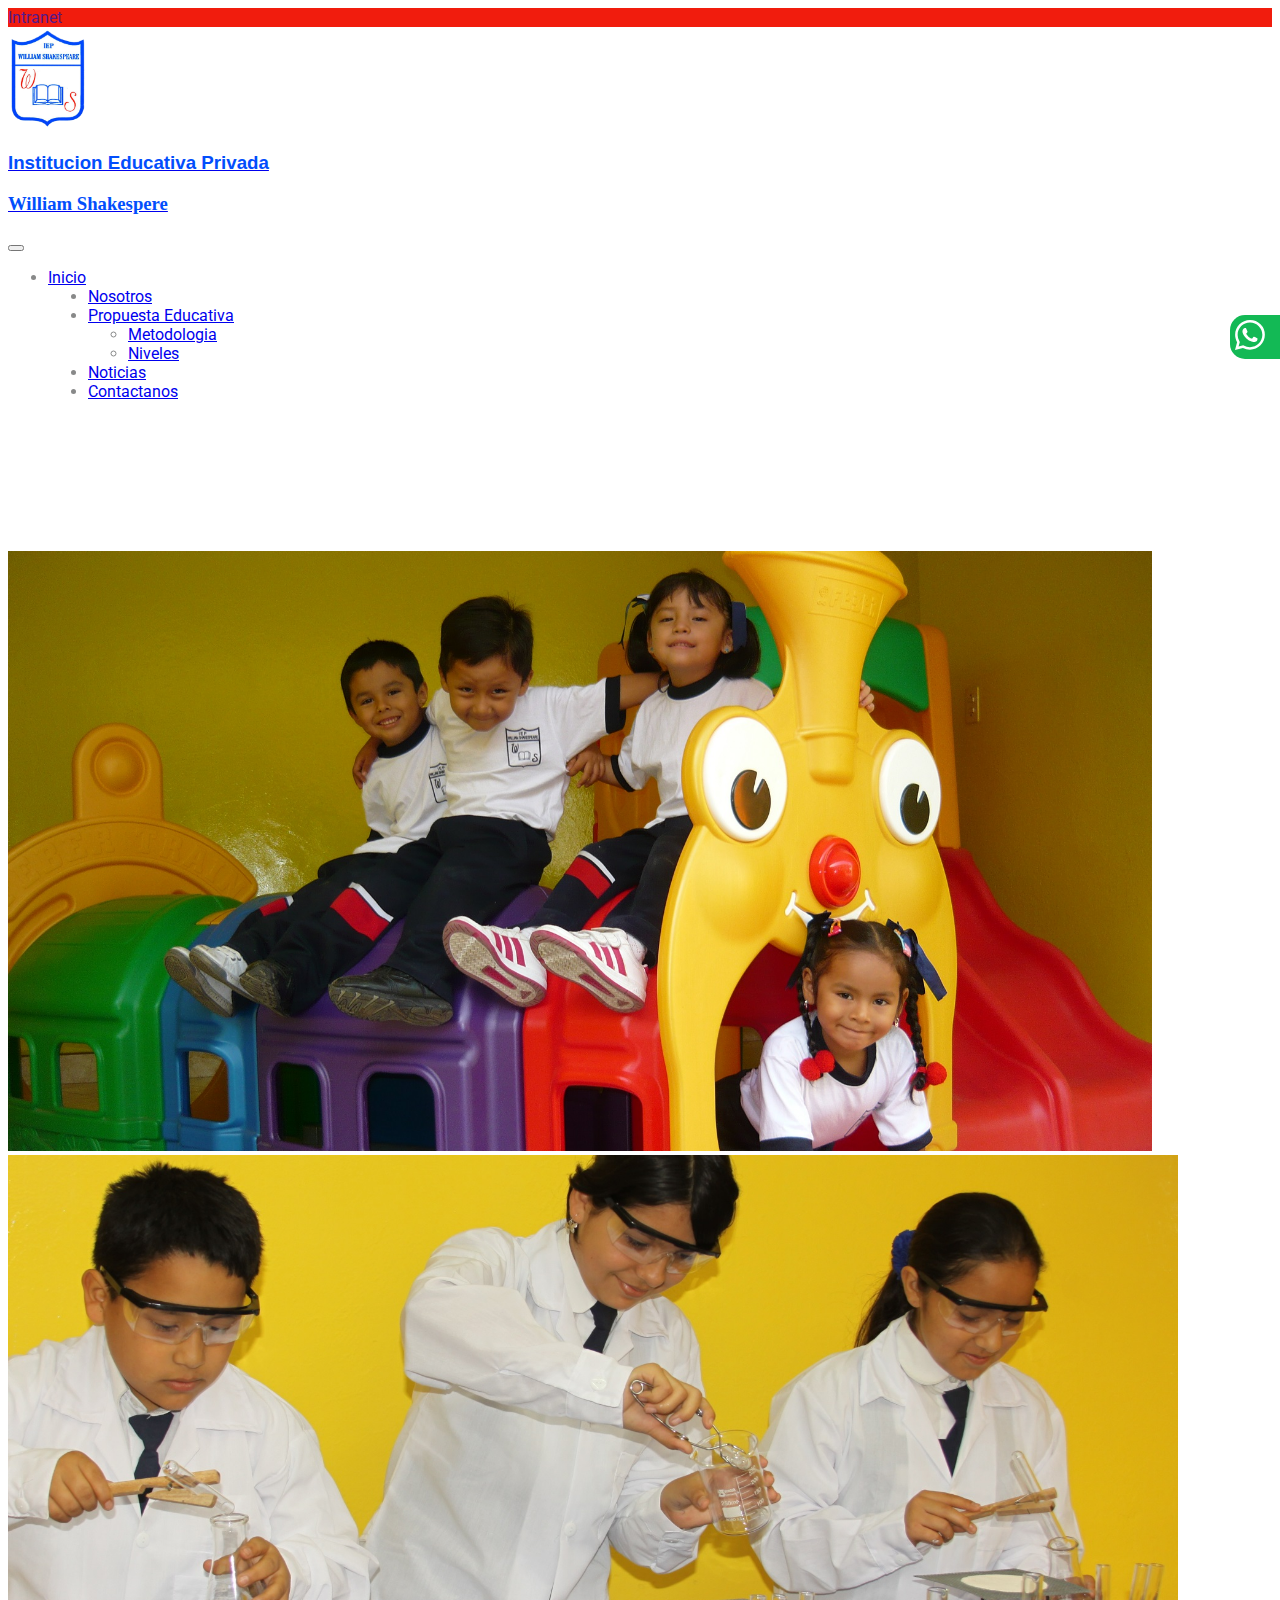
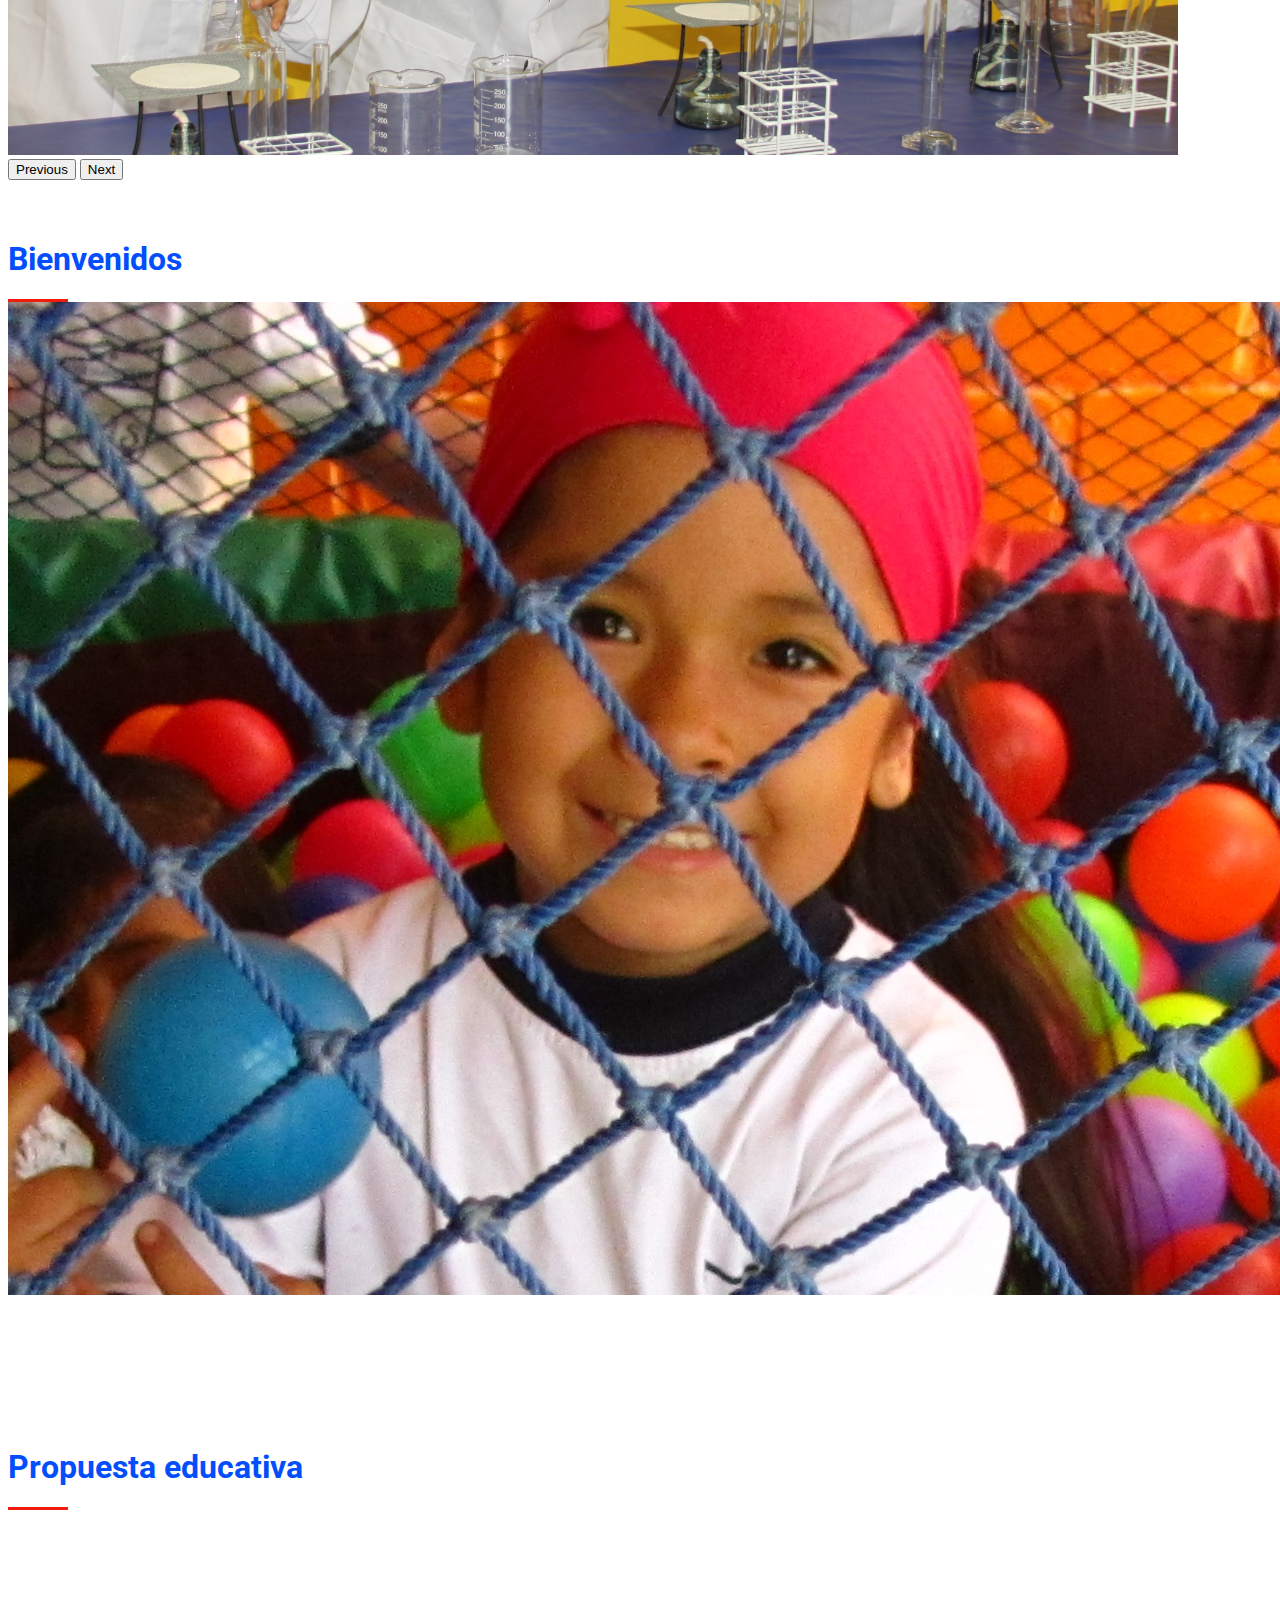
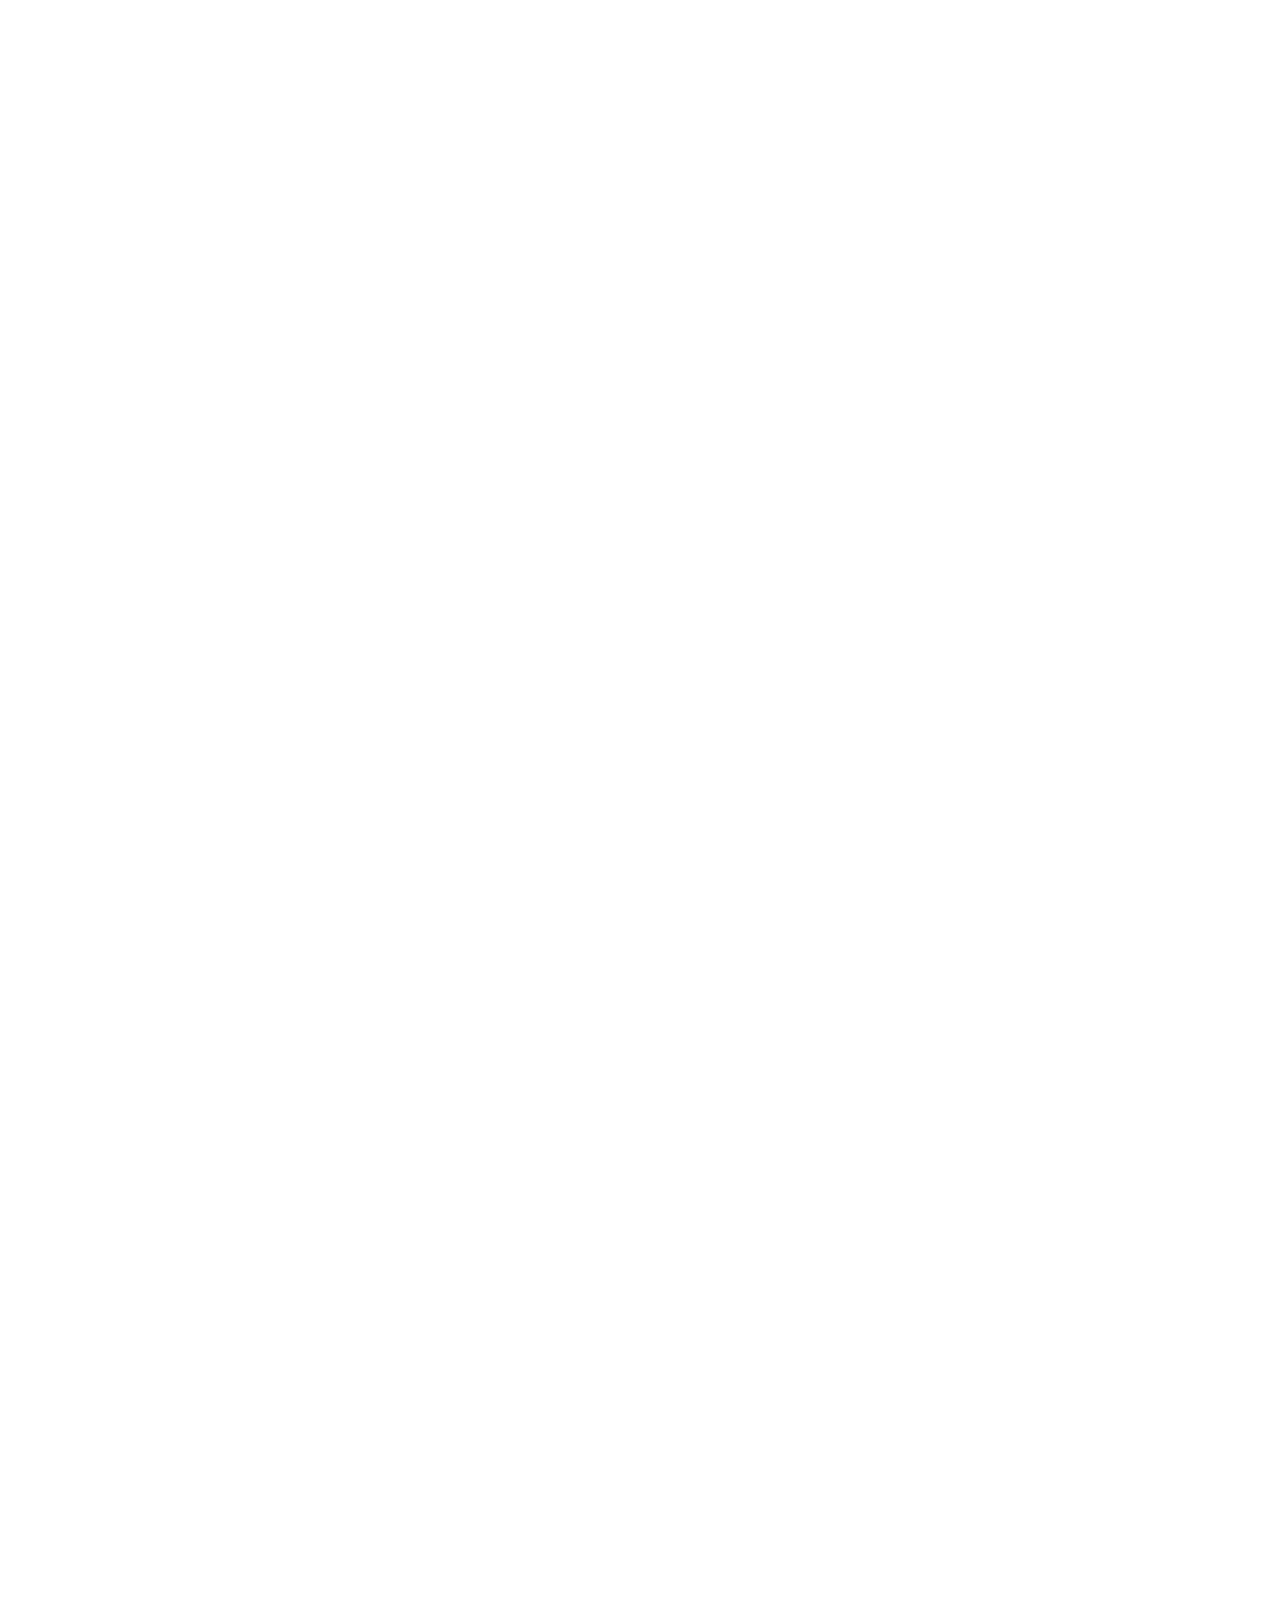
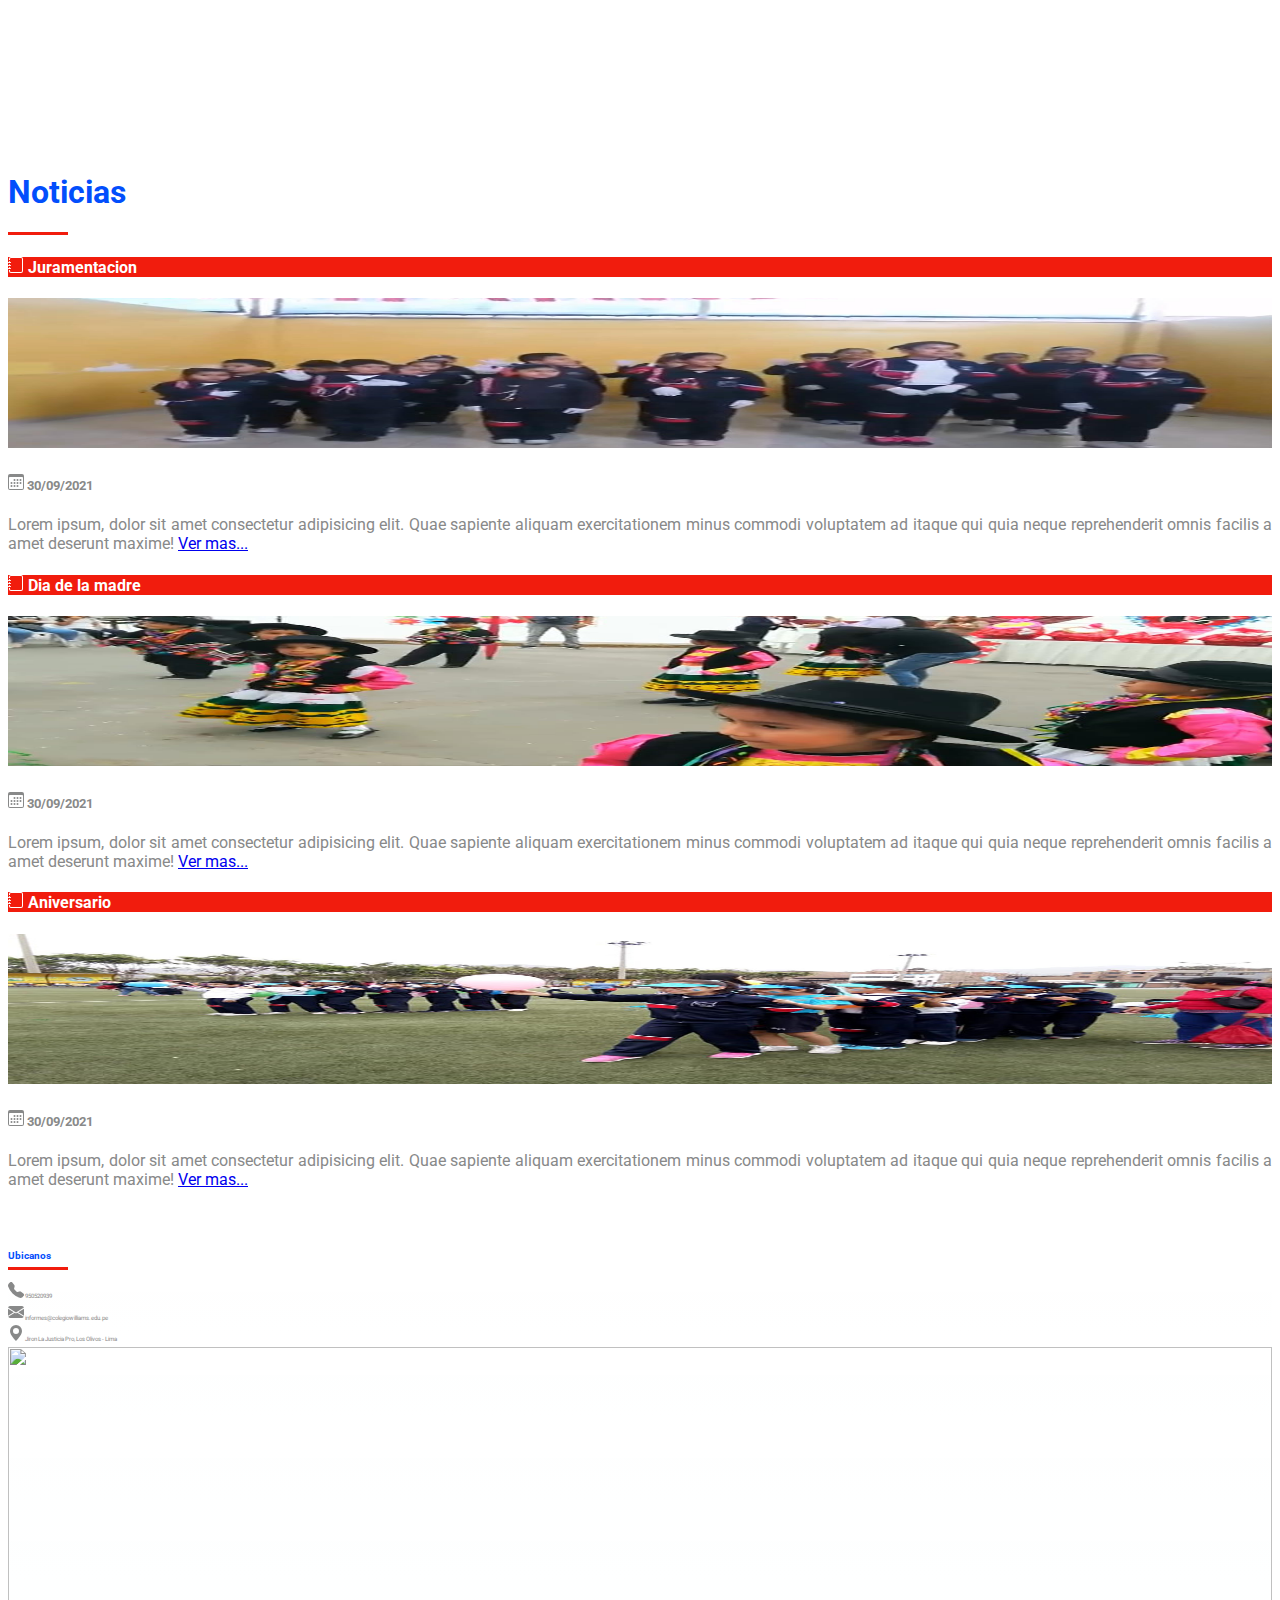
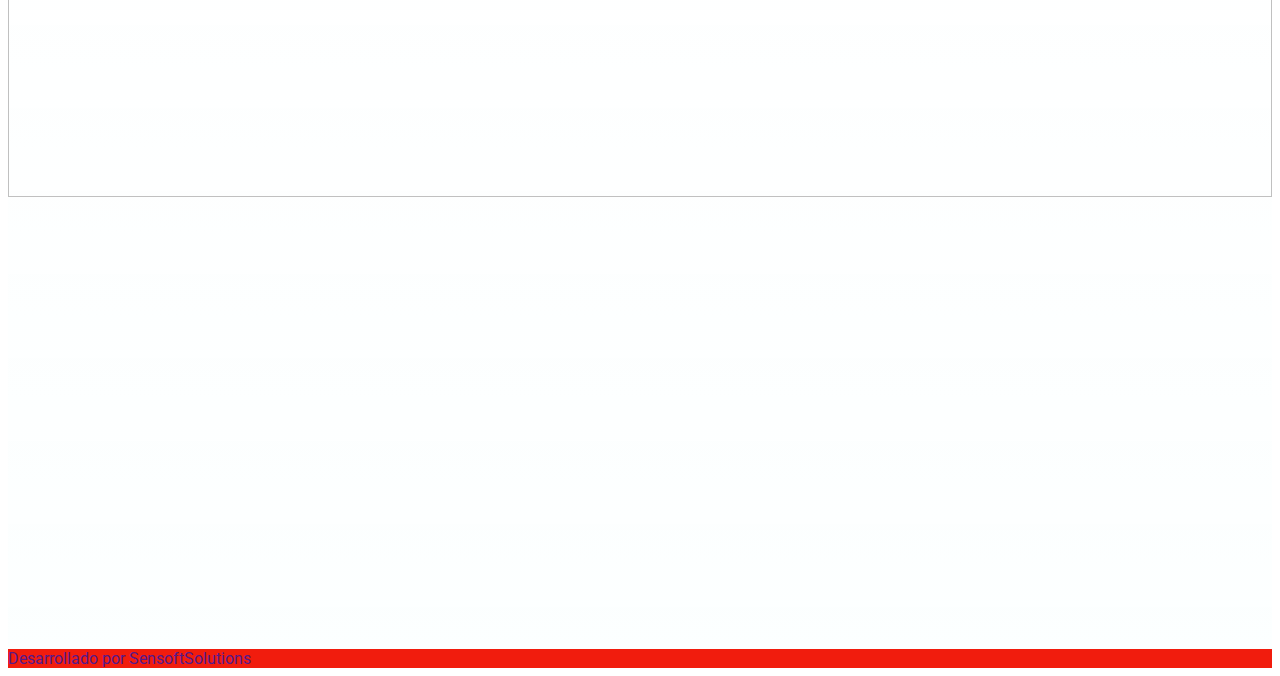
==== commit a306479a: "fix color" ====
--- a/index.html
+++ b/index.html
@@ -24,6 +24,12 @@
 </head>
 
 <body>
+
+    <style>
+        body{
+            color: #888989;
+        }
+    </style>
 
     <header class="fixed-top">
         <div class="container-fluid bg-red-logo">
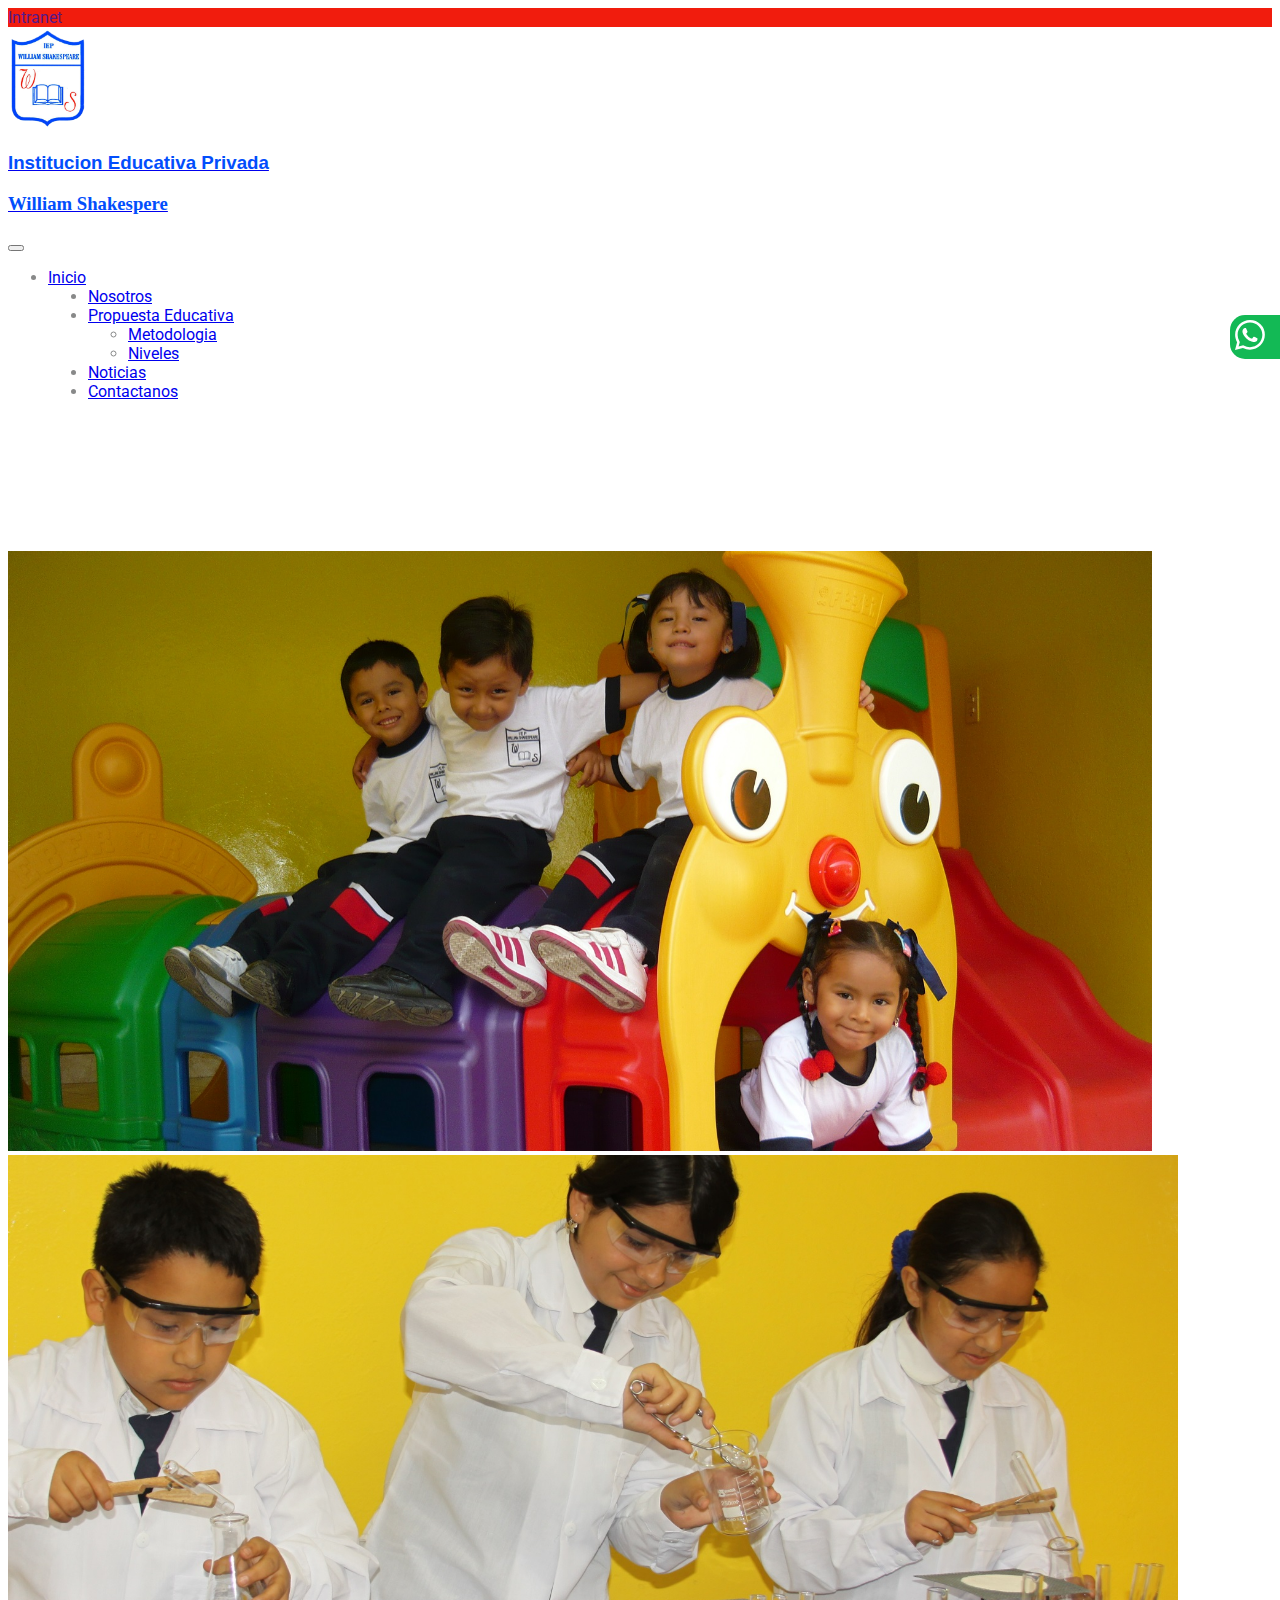
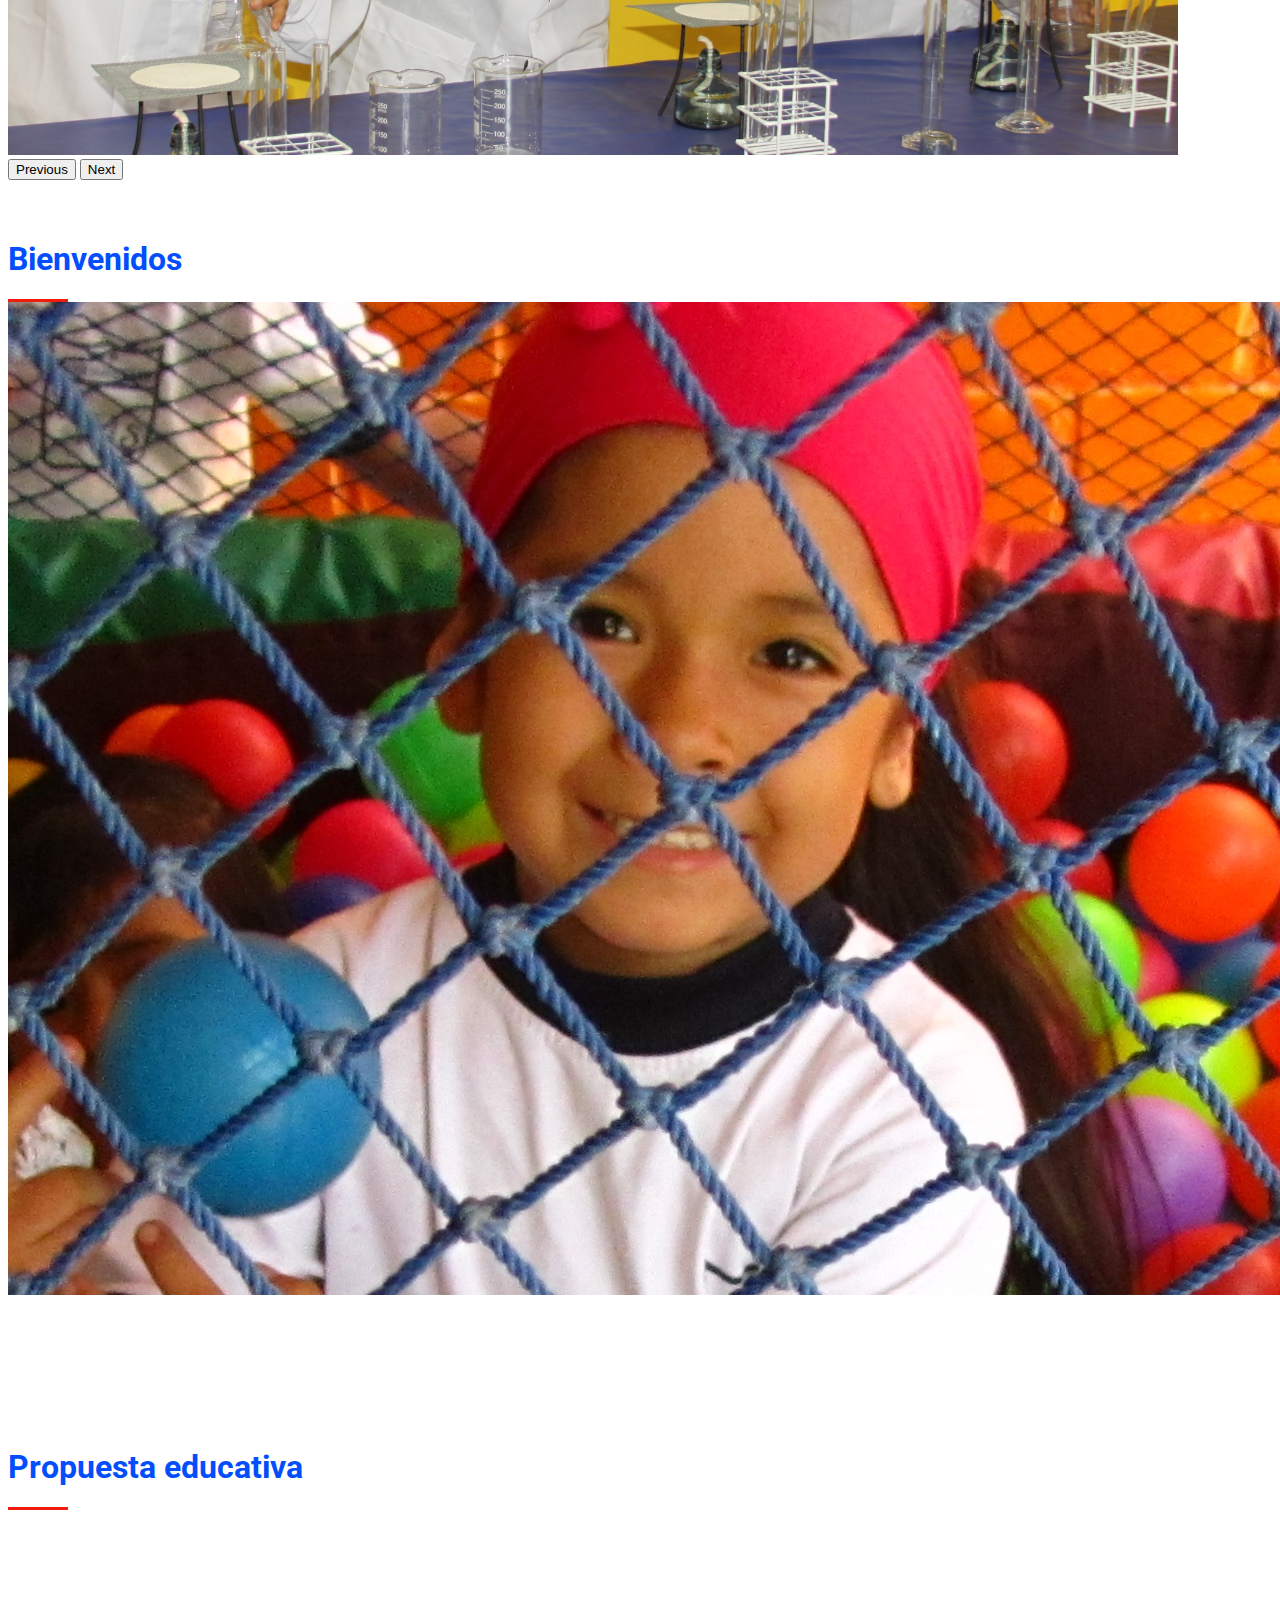
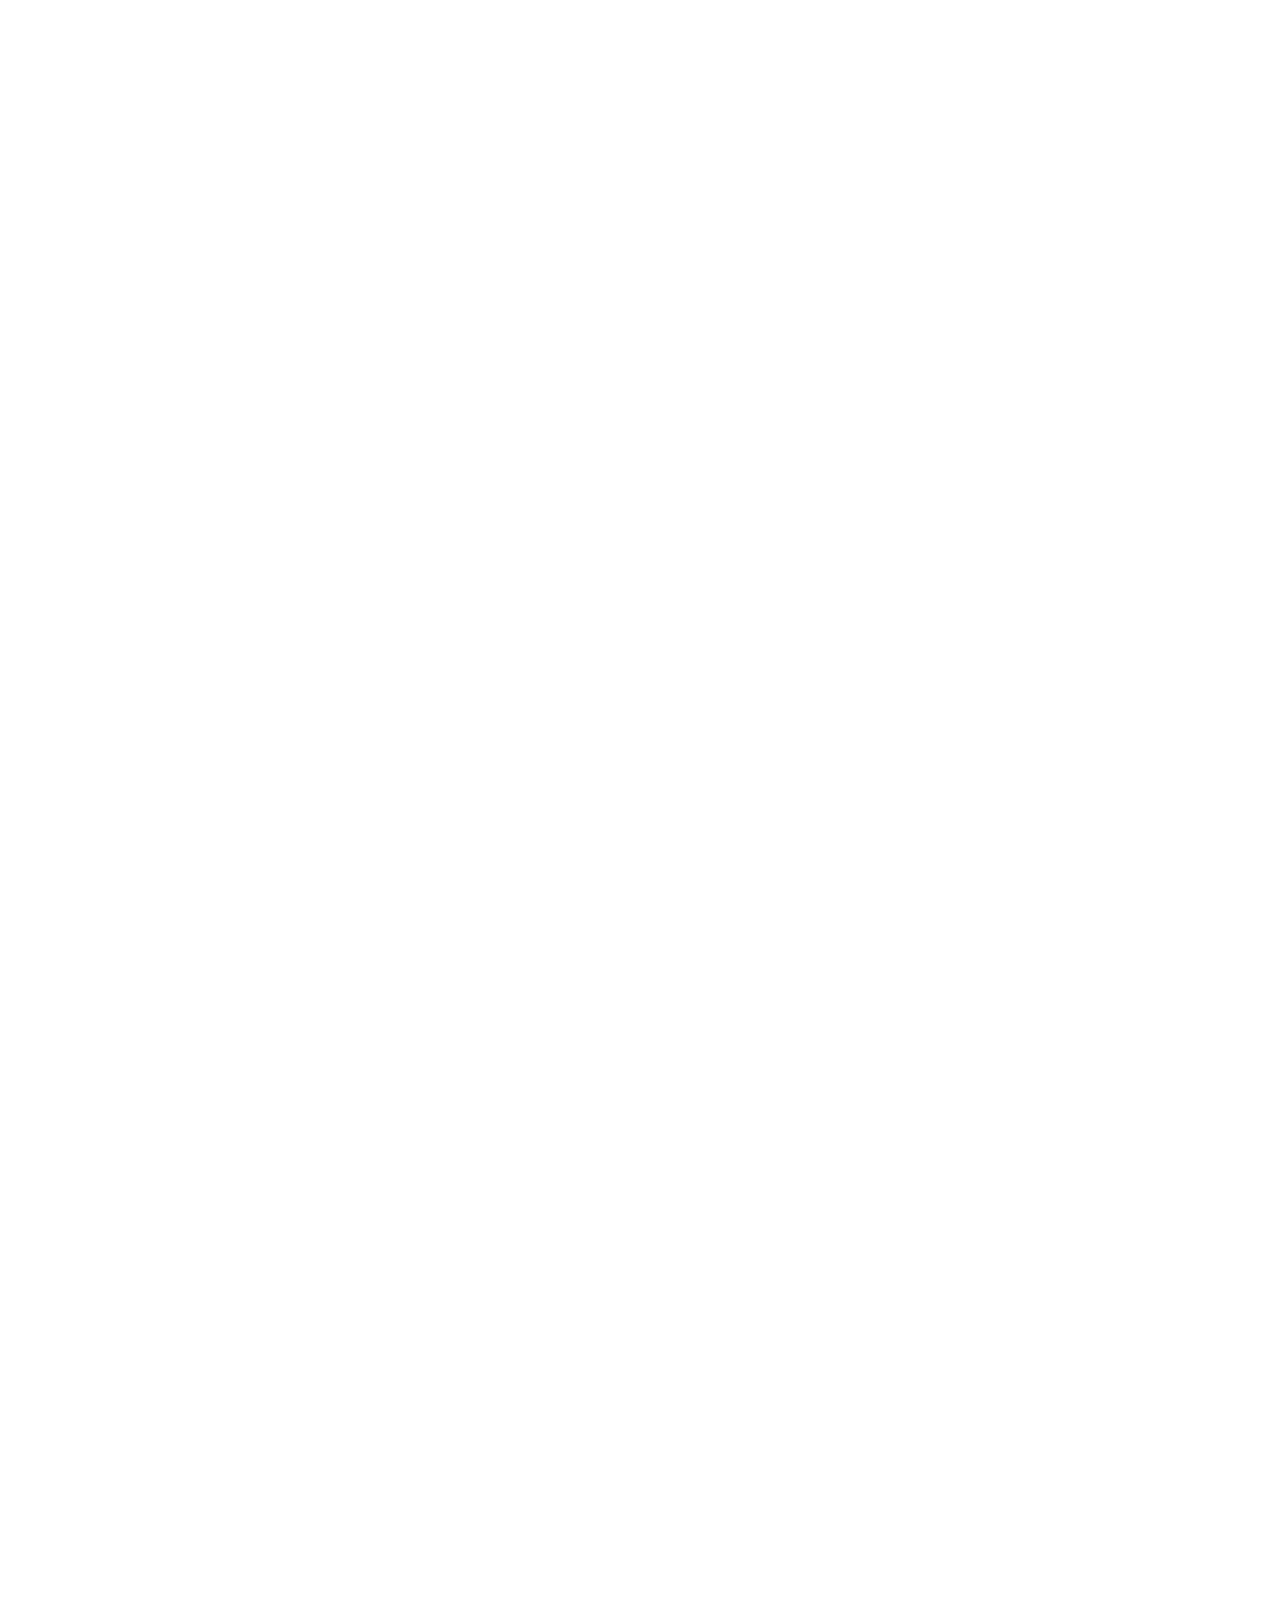
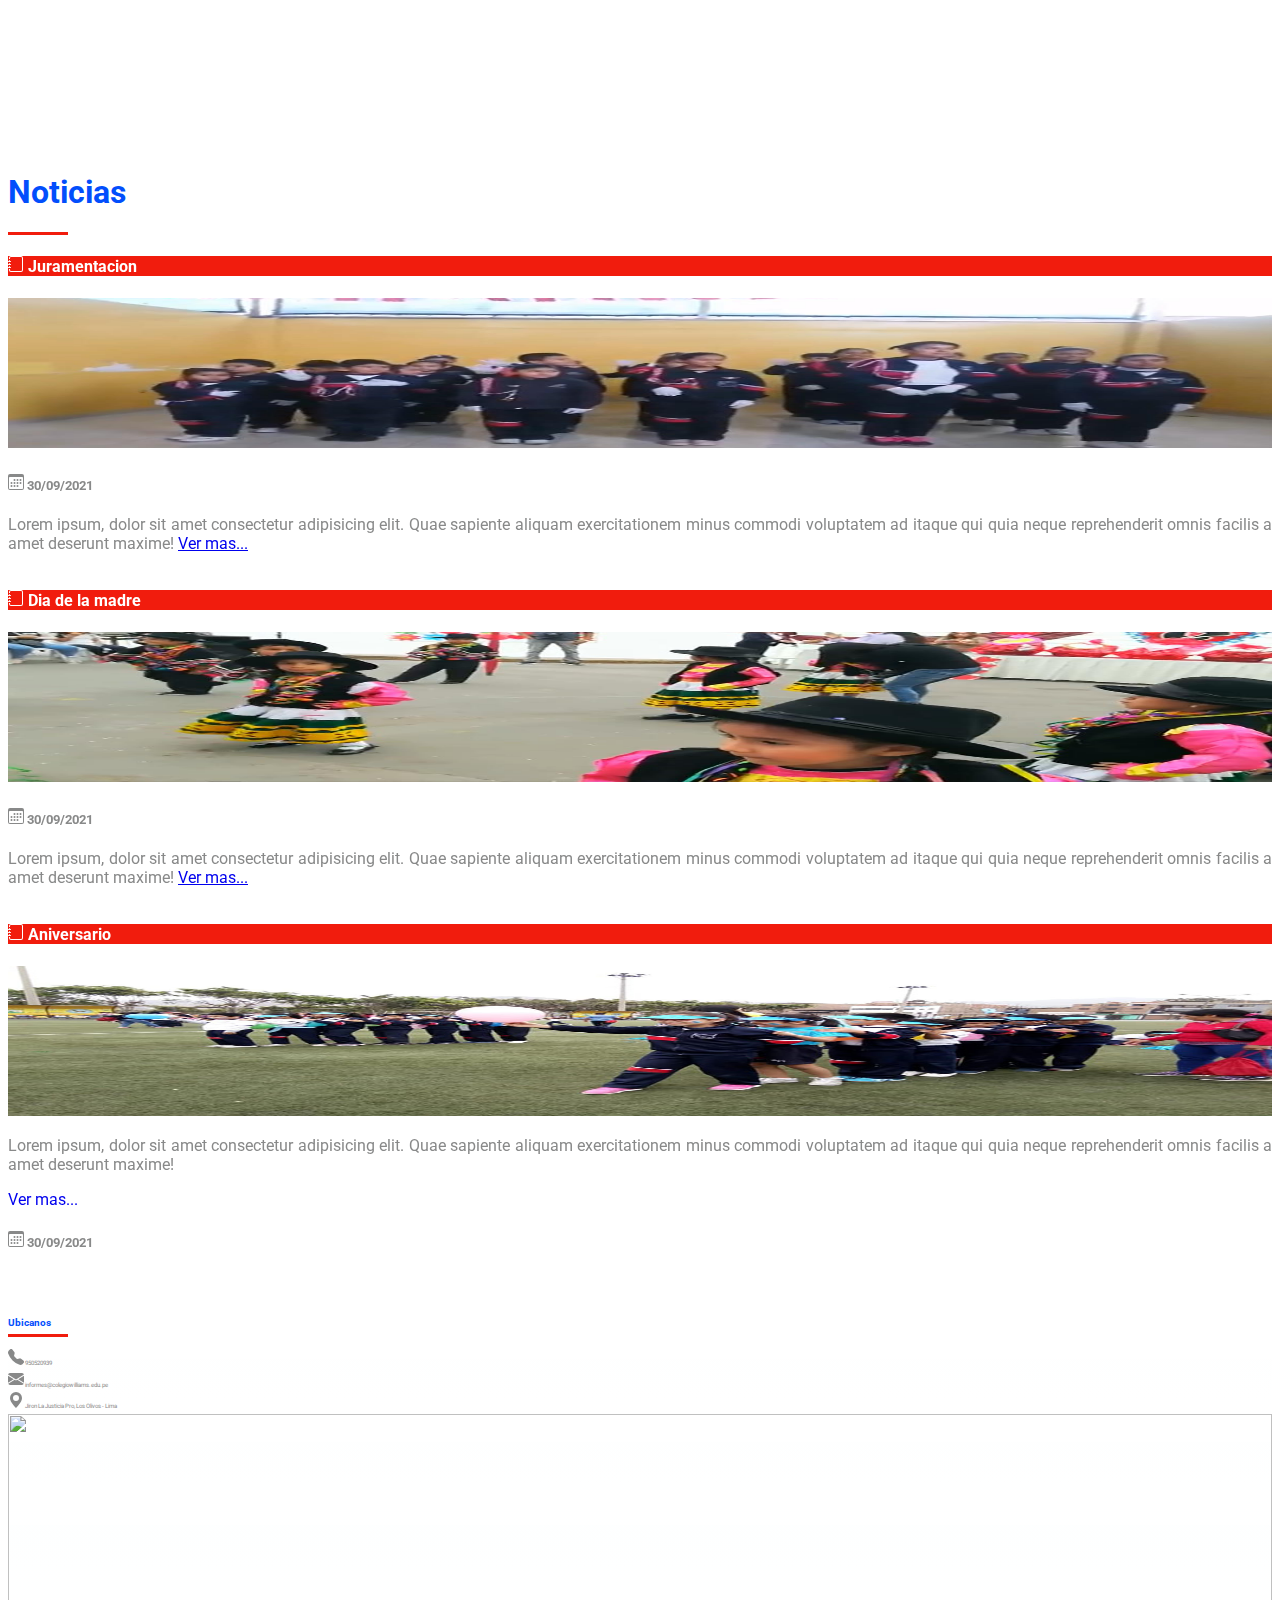
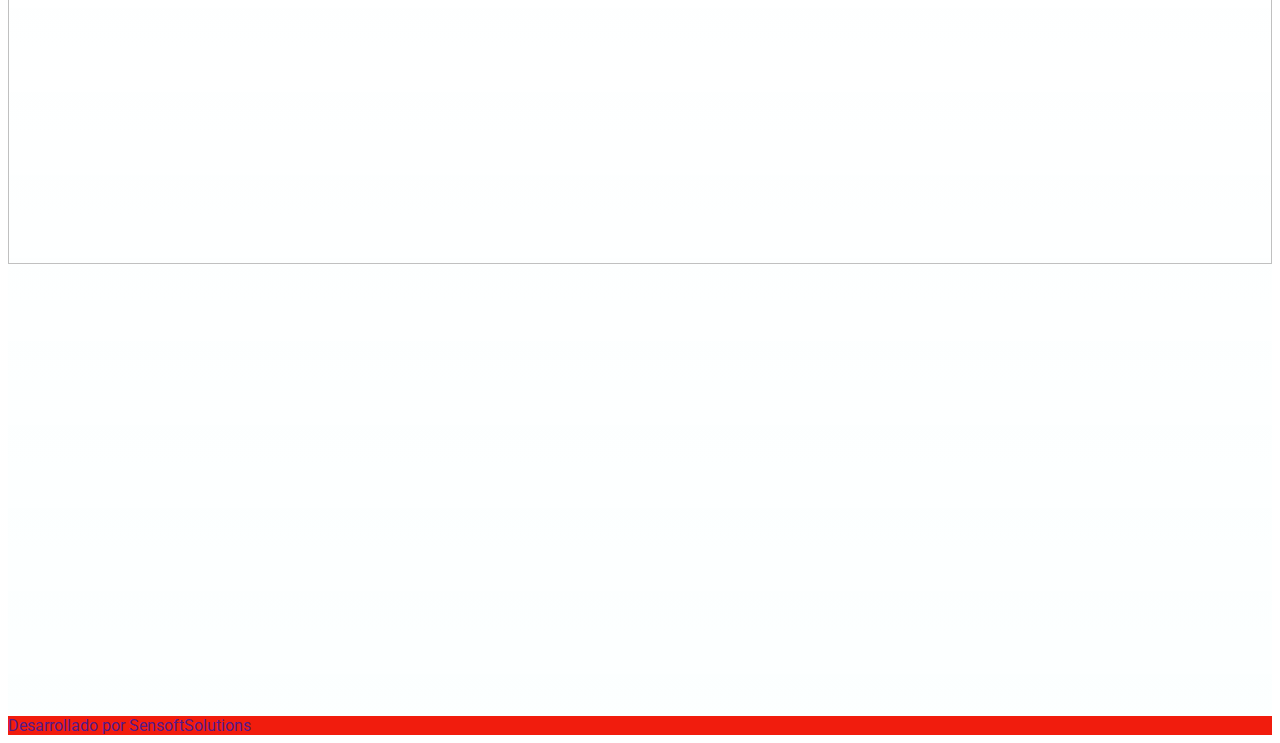
==== commit 5487b291: "add hover img" ====
--- a/index.html
+++ b/index.html
@@ -21,12 +21,14 @@
     <!-- aos-->
     <link href="https://unpkg.com/aos@2.3.1/dist/aos.css" rel="stylesheet">
     <title>William</title>
+    <!-- hover -->
+    <link rel="stylesheet" href="./assets/css/hover-min.css">
 </head>
 
 <body>
 
     <style>
-        body{
+        body {
             color: #888989;
         }
     </style>
@@ -42,9 +44,11 @@
                 <a class="navbar-brand d-flex" href="/">
                     <img src="./img/index/logo.png" alt="logo" width="80">
                     <div class="row d-flex align-content-center px-3">
-                        <h3 class="col-12 d-flex align-items-center title text-center fs-6" style=" font-family: Verdana, Geneva, Tahoma, sans-serif;">
+                        <h3 class="col-12 d-flex align-items-center title text-center fs-6"
+                            style=" font-family: Verdana, Geneva, Tahoma, sans-serif;">
                             Institucion Educativa Privada</h3>
-                        <h3 class="col-12 d-flex align-items-center title text-center fs-4" style="font-family: cursive;">William
+                        <h3 class="col-12 d-flex align-items-center title text-center fs-4"
+                            style="font-family: cursive;">William
                             Shakespere</h3>
                     </div>
                 </a>
@@ -162,8 +166,7 @@
     <div class="container-fluid mt-5">
         <div class="row text-center ">
             <div class="col-12 col-md-12 text-center">
-                <h1 class="text-uppercase title fw-bold mb-3">Propuesta <span
-                        class="ms-3 mb-3">educativa</span> 
+                <h1 class="text-uppercase title fw-bold mb-3">Propuesta <span class="ms-3 mb-3">educativa</span>
                 </h1>
                 <div class="mx-auto" style="border-top: 3px solid #f11c0d; width: 60px;"></div>
             </div>
@@ -209,6 +212,7 @@
     <br>
     <br>
 
+
     <!-- Noticias -->
     <div class="container mt-5">
         <div class="text-center">
@@ -216,7 +220,8 @@
             <div class="mx-auto" style="border-top: 3px solid #f11c0d; width: 60px;"></div>
         </div>
         <div class="row justify-content-evenly mt-5">
-            <div class="col-12 col-md-3 shadow-sm p-2 bg-body rounded efectnotice">
+
+            <div class="col-12 col-md-3 shadow-sm p-2 bg-body rounded hvr-grow">
                 <h4 class="bg-red-logo notice text-center mb-0"> <svg xmlns="http://www.w3.org/2000/svg" width="16"
                         height="16" fill="currentColor" class="bi bi-journal" viewBox="0 0 16 16">
                         <path
@@ -241,7 +246,7 @@
                                 </svg></span> 30/09/2021</h5>
                     </div>
                     <div class="col-12 justify-content-center text-center paragraph">
-                        <p>Lorem ipsum, dolor sit amet consectetur adipisicing elit.
+                        <p class="paragraph">Lorem ipsum, dolor sit amet consectetur adipisicing elit.
                             Quae sapiente aliquam exercitationem minus commodi
                             voluptatem ad itaque qui quia neque reprehenderit omnis
                             facilis a amet deserunt maxime!
@@ -250,7 +255,8 @@
                     </div>
                 </div>
             </div>
-            <div class="col-12 col-md-3 shadow-sm p-2 bg-body rounded">
+
+            <div class="col-12 col-md-3 shadow-sm p-2 bg-body rounded hvr-grow">
                 <h4 class="bg-red-logo notice text-center mb-0"> <svg xmlns="http://www.w3.org/2000/svg" width="16"
                         height="16" fill="currentColor" class="bi bi-journal" viewBox="0 0 16 16">
                         <path
@@ -275,7 +281,7 @@
                                 </svg></span> 30/09/2021</h5>
                     </div>
                     <div class="col-12 justify-content-center text-center paragraph">
-                        <p>Lorem ipsum, dolor sit amet consectetur adipisicing elit.
+                        <p class="paragraph">Lorem ipsum, dolor sit amet consectetur adipisicing elit.
                             Quae sapiente aliquam exercitationem minus commodi
                             voluptatem ad itaque qui quia neque reprehenderit omnis
                             facilis a amet deserunt maxime!
@@ -284,7 +290,8 @@
                     </div>
                 </div>
             </div>
-            <div class="col-12 col-md-3 shadow-sm p-2 bg-body rounded">
+
+            <div class="col-12 col-md-3 shadow-sm p-2 bg-body rounded hvr-grow">
                 <h4 class="bg-red-logo notice text-center mb-0"> <svg xmlns="http://www.w3.org/2000/svg" width="16"
                         height="16" fill="currentColor" class="bi bi-journal" viewBox="0 0 16 16">
                         <path
@@ -297,32 +304,37 @@
                 <div class="efectnotice">
                     <img src="./img/noticias/NOTICIAS_ ANIVERSARIO.jpg" width="100%" height="150" class="imagen" alt="">
                 </div>
-                <div class="row mt-2 justify-content-evenly">
-                    <div class="col-12">
-                        <h5> <span class="pl-2 "><svg xmlns="http://www.w3.org/2000/svg" width="16" height="16"
-                                    fill="currentColor" class="bi bi-calendar3" viewBox="0 0 16 16">
-                                    <path
-                                        d="M14 0H2a2 2 0 0 0-2 2v12a2 2 0 0 0 2 2h12a2 2 0 0 0 2-2V2a2 2 0 0 0-2-2zM1 3.857C1 3.384 1.448 3 2 3h12c.552 0 1 .384 1 .857v10.286c0 .473-.448.857-1 .857H2c-.552 0-1-.384-1-.857V3.857z" />
-                                    <path
-                                        d="M6.5 7a1 1 0 1 0 0-2 1 1 0 0 0 0 2zm3 0a1 1 0 1 0 0-2 1 1 0 0 0 0 2zm3 0a1 1 0 1 0 0-2 1 1 0 0 0 0 2zm-9 3a1 1 0 1 0 0-2 1 1 0 0 0 0 2zm3 0a1 1 0 1 0 0-2 1 1 0 0 0 0 2zm3 0a1 1 0 1 0 0-2 1 1 0 0 0 0 2zm3 0a1 1 0 1 0 0-2 1 1 0 0 0 0 2zm-9 3a1 1 0 1 0 0-2 1 1 0 0 0 0 2zm3 0a1 1 0 1 0 0-2 1 1 0 0 0 0 2zm3 0a1 1 0 1 0 0-2 1 1 0 0 0 0 2z" />
-                                </svg></span> 30/09/2021</h5>
-                    </div>
+                <div class="row mt-3 justify-content-evenly">
                     <div class="col-12 justify-content-center text-center paragraph">
-                        <p>Lorem ipsum, dolor sit amet consectetur adipisicing elit.
+                        <p class="paragraph">Lorem ipsum, dolor sit amet consectetur adipisicing elit.
                             Quae sapiente aliquam exercitationem minus commodi
                             voluptatem ad itaque qui quia neque reprehenderit omnis
                             facilis a amet deserunt maxime!
-                            <a href="noticias.html" class="text-reset">Ver mas...</a>
                         </p>
                     </div>
-                </div>
-            </div>
-        </div>
-    </div>
-
-    <br>
-    <br>
-
+                    <div class="col-12 d-flex">
+                        <a href="noticias.html" class="text-reset" style="text-decoration: none;">Ver mas...</a>
+                        <h5> <span class="pl-2 "><svg xmlns="http://www.w3.org/2000/svg" width="16" height="16"
+                                    fill="currentColor" class="bi bi-calendar3" viewBox="0 0 16 16">
+                                    <path
+                                        d="M14 0H2a2 2 0 0 0-2 2v12a2 2 0 0 0 2 2h12a2 2 0 0 0 2-2V2a2 2 0 0 0-2-2zM1 3.857C1 3.384 1.448 3 2 3h12c.552 0 1 .384 1 .857v10.286c0 .473-.448.857-1 .857H2c-.552 0-1-.384-1-.857V3.857z" />
+                                    <path
+                                        d="M6.5 7a1 1 0 1 0 0-2 1 1 0 0 0 0 2zm3 0a1 1 0 1 0 0-2 1 1 0 0 0 0 2zm3 0a1 1 0 1 0 0-2 1 1 0 0 0 0 2zm-9 3a1 1 0 1 0 0-2 1 1 0 0 0 0 2zm3 0a1 1 0 1 0 0-2 1 1 0 0 0 0 2zm3 0a1 1 0 1 0 0-2 1 1 0 0 0 0 2zm3 0a1 1 0 1 0 0-2 1 1 0 0 0 0 2zm-9 3a1 1 0 1 0 0-2 1 1 0 0 0 0 2zm3 0a1 1 0 1 0 0-2 1 1 0 0 0 0 2zm3 0a1 1 0 1 0 0-2 1 1 0 0 0 0 2z" />
+                                </svg></span> 30/09/2021
+                        </h5>
+                    </div>
+
+                </div>
+            </div>
+
+        </div>
+    </div>
+
+
+    <br>
+    <br>
+
+    
     <!-- Ubicanos -->
     <div class="container-fluid mt-5 colorbg-map">
         <div class="text-center pt-3 mb-3">
--- a/css/custom.css
+++ b/css/custom.css
@@ -26,7 +26,7 @@
 }
 
 .bg-contacto {
-  background-image: url(../img/contactos/IMG_20210212_14482311.jpg);
+  background-image: url(../img/contactos/IMG_20210212_1448231.jpg);
   background-size: 100%;
 }
 
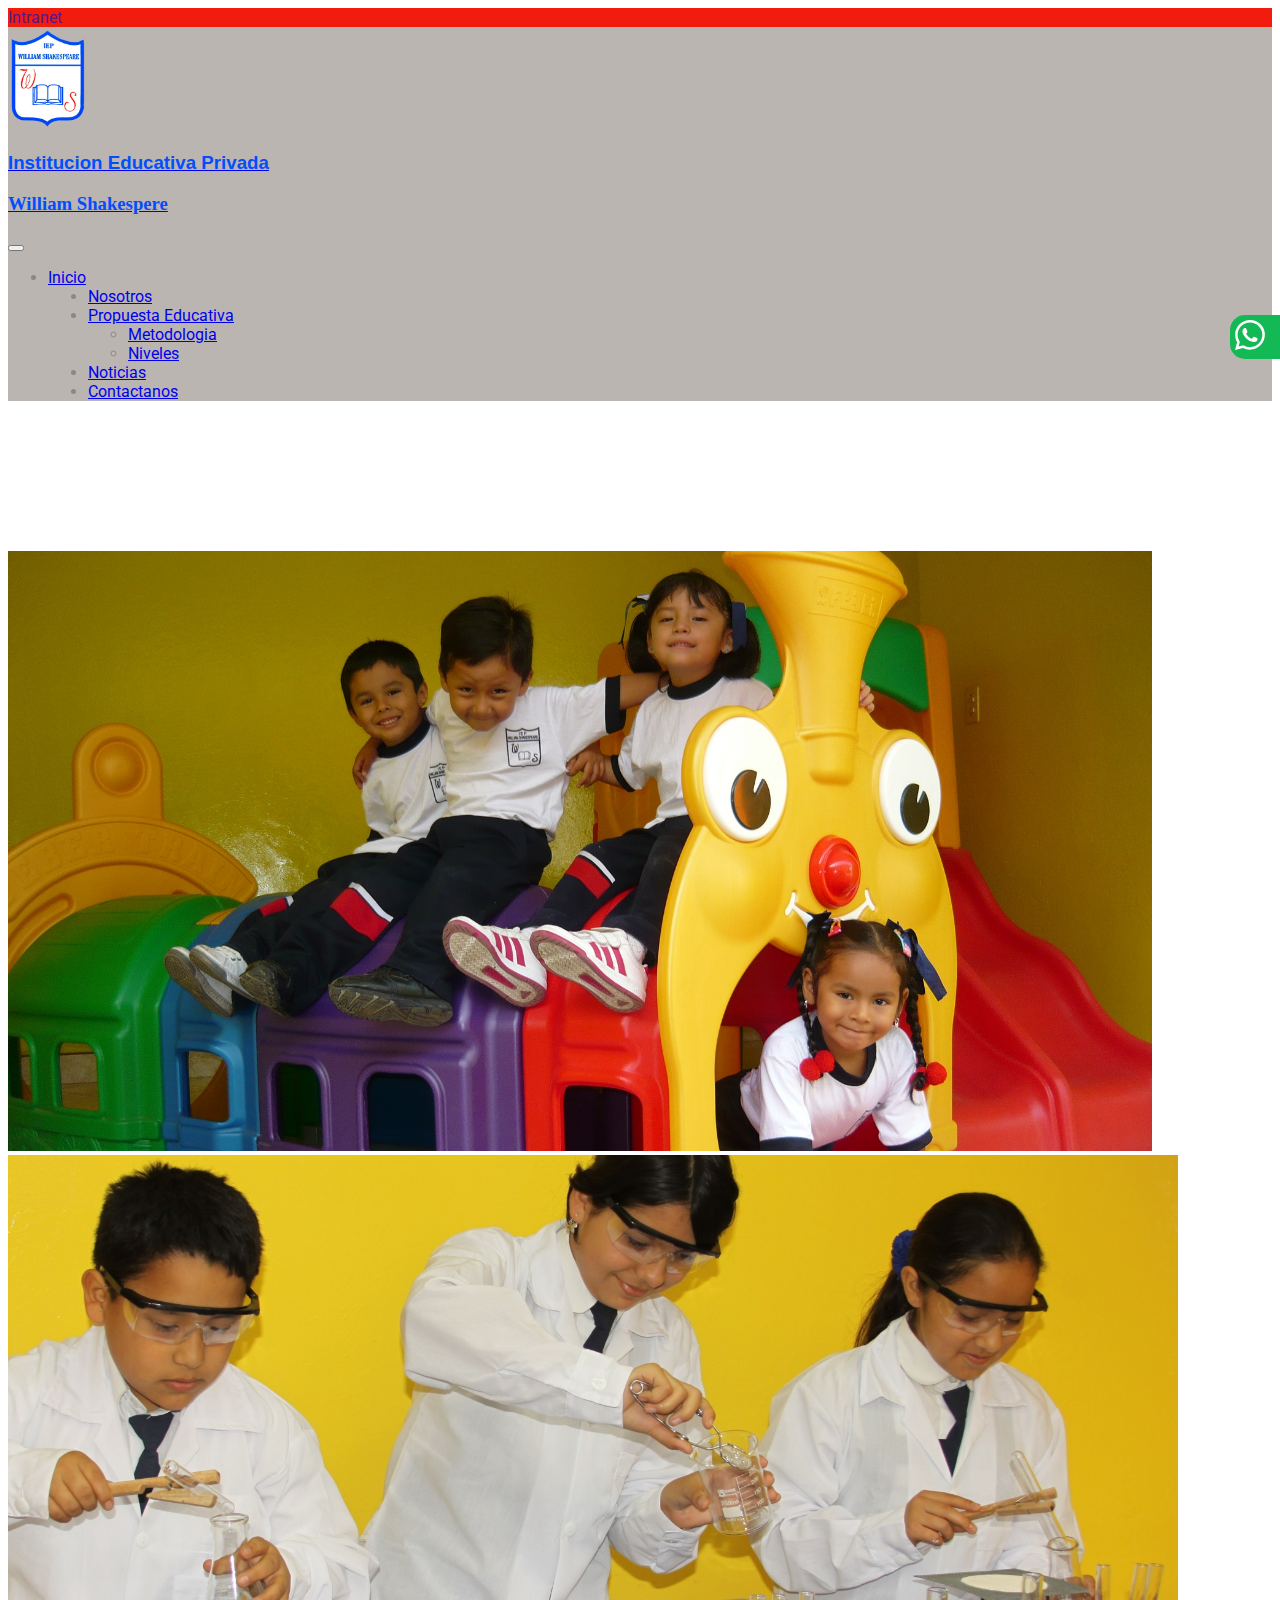
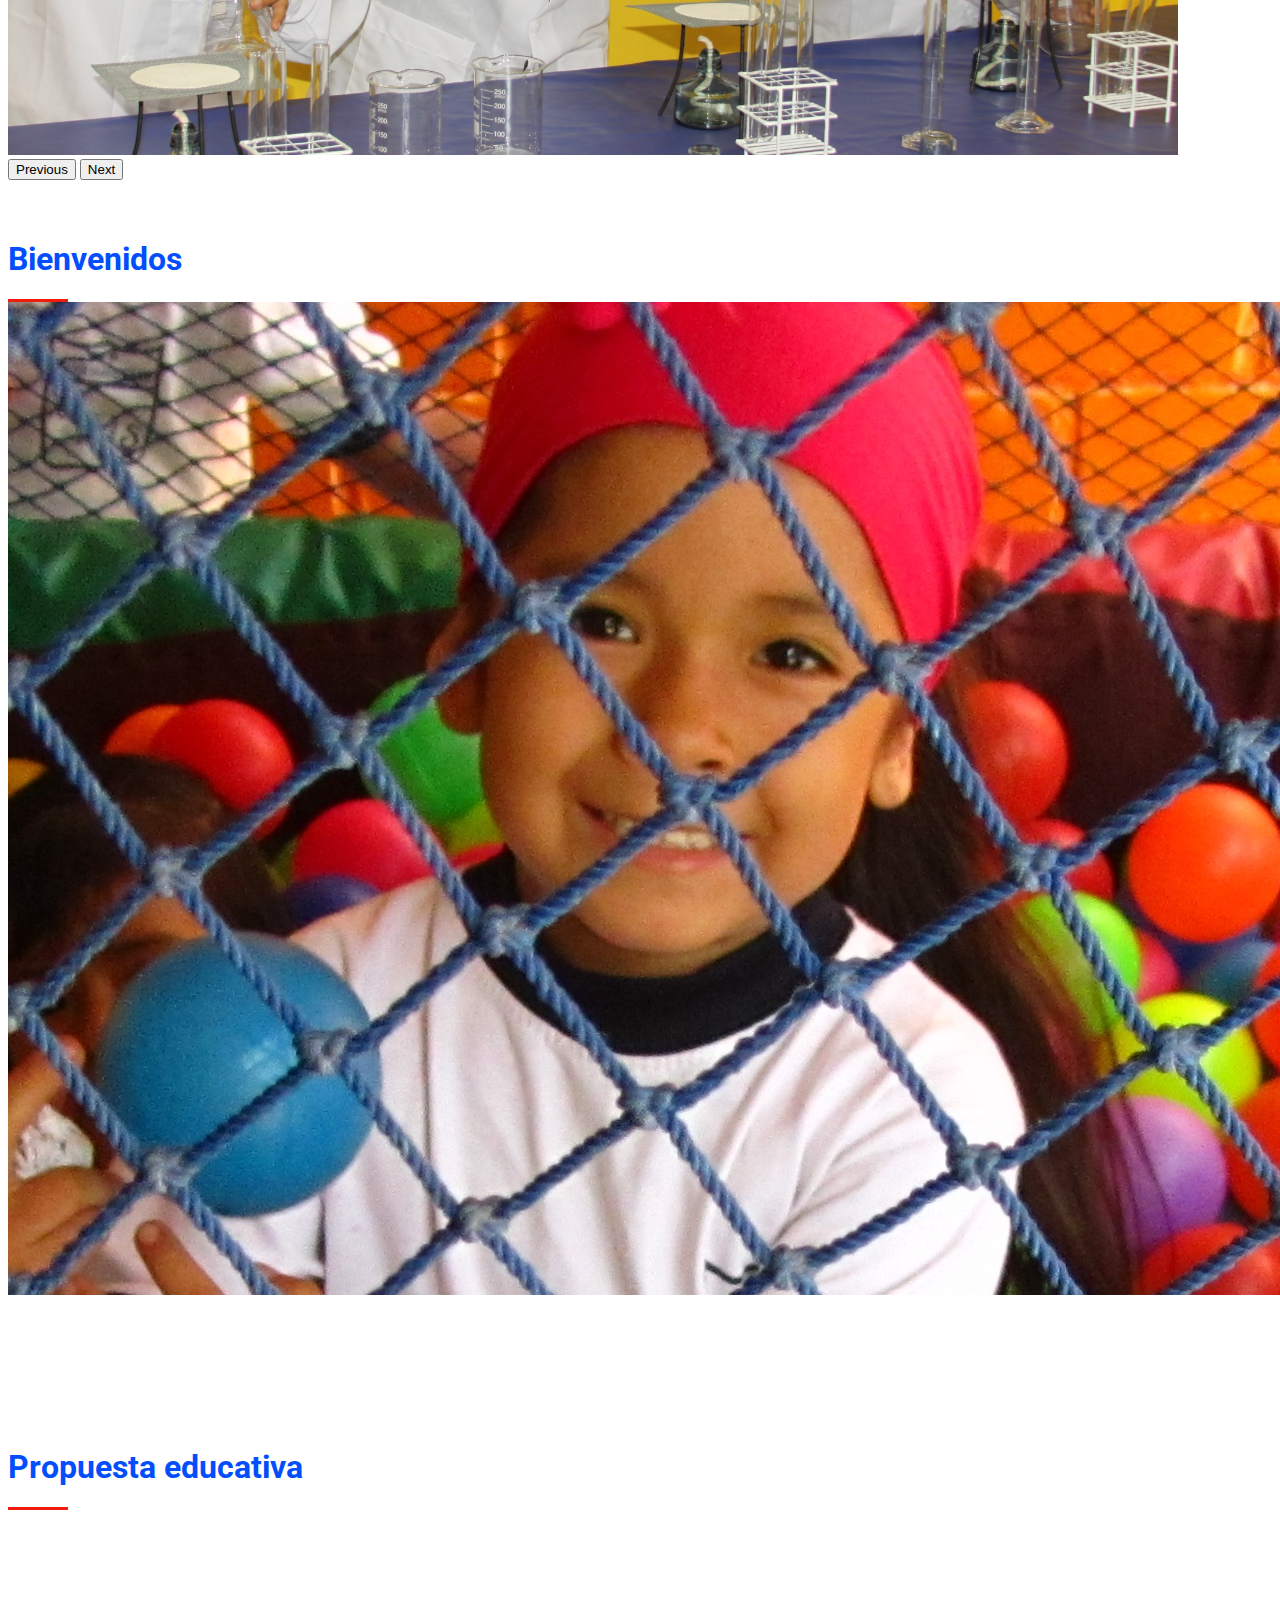
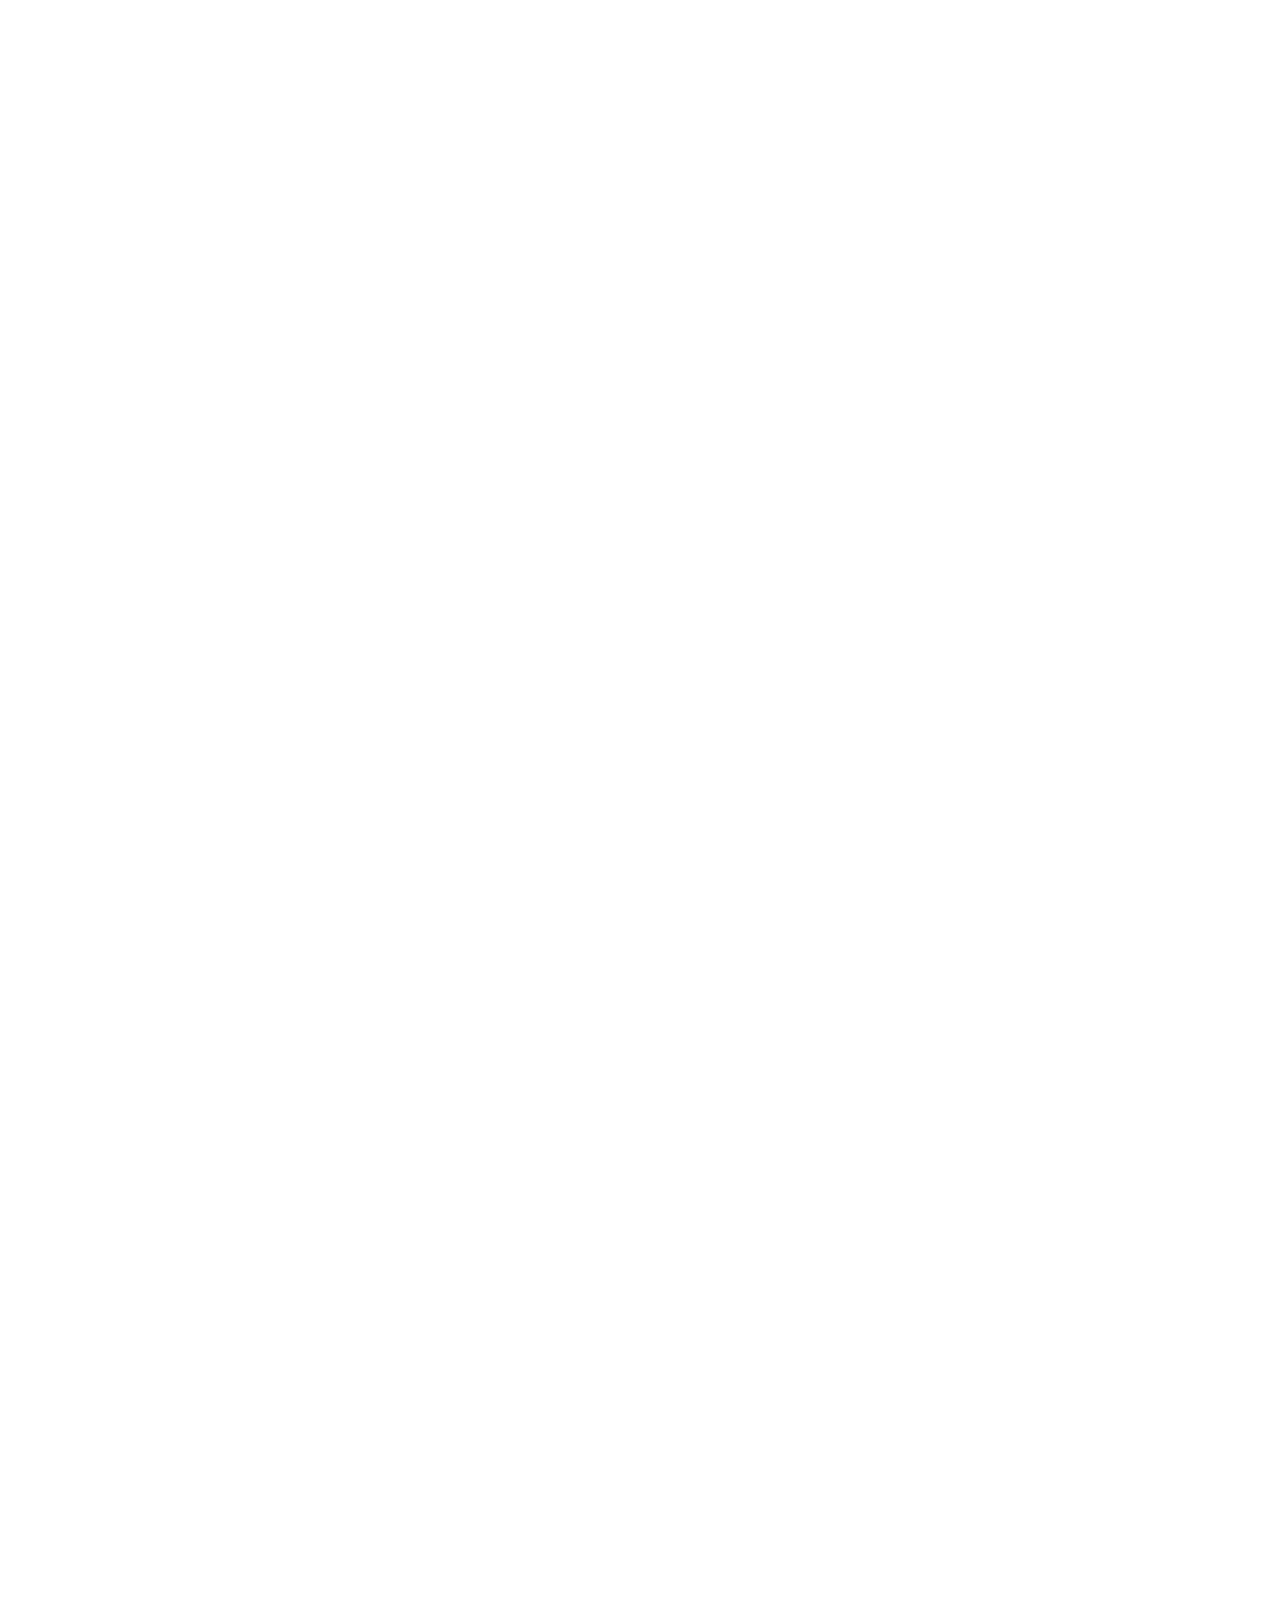
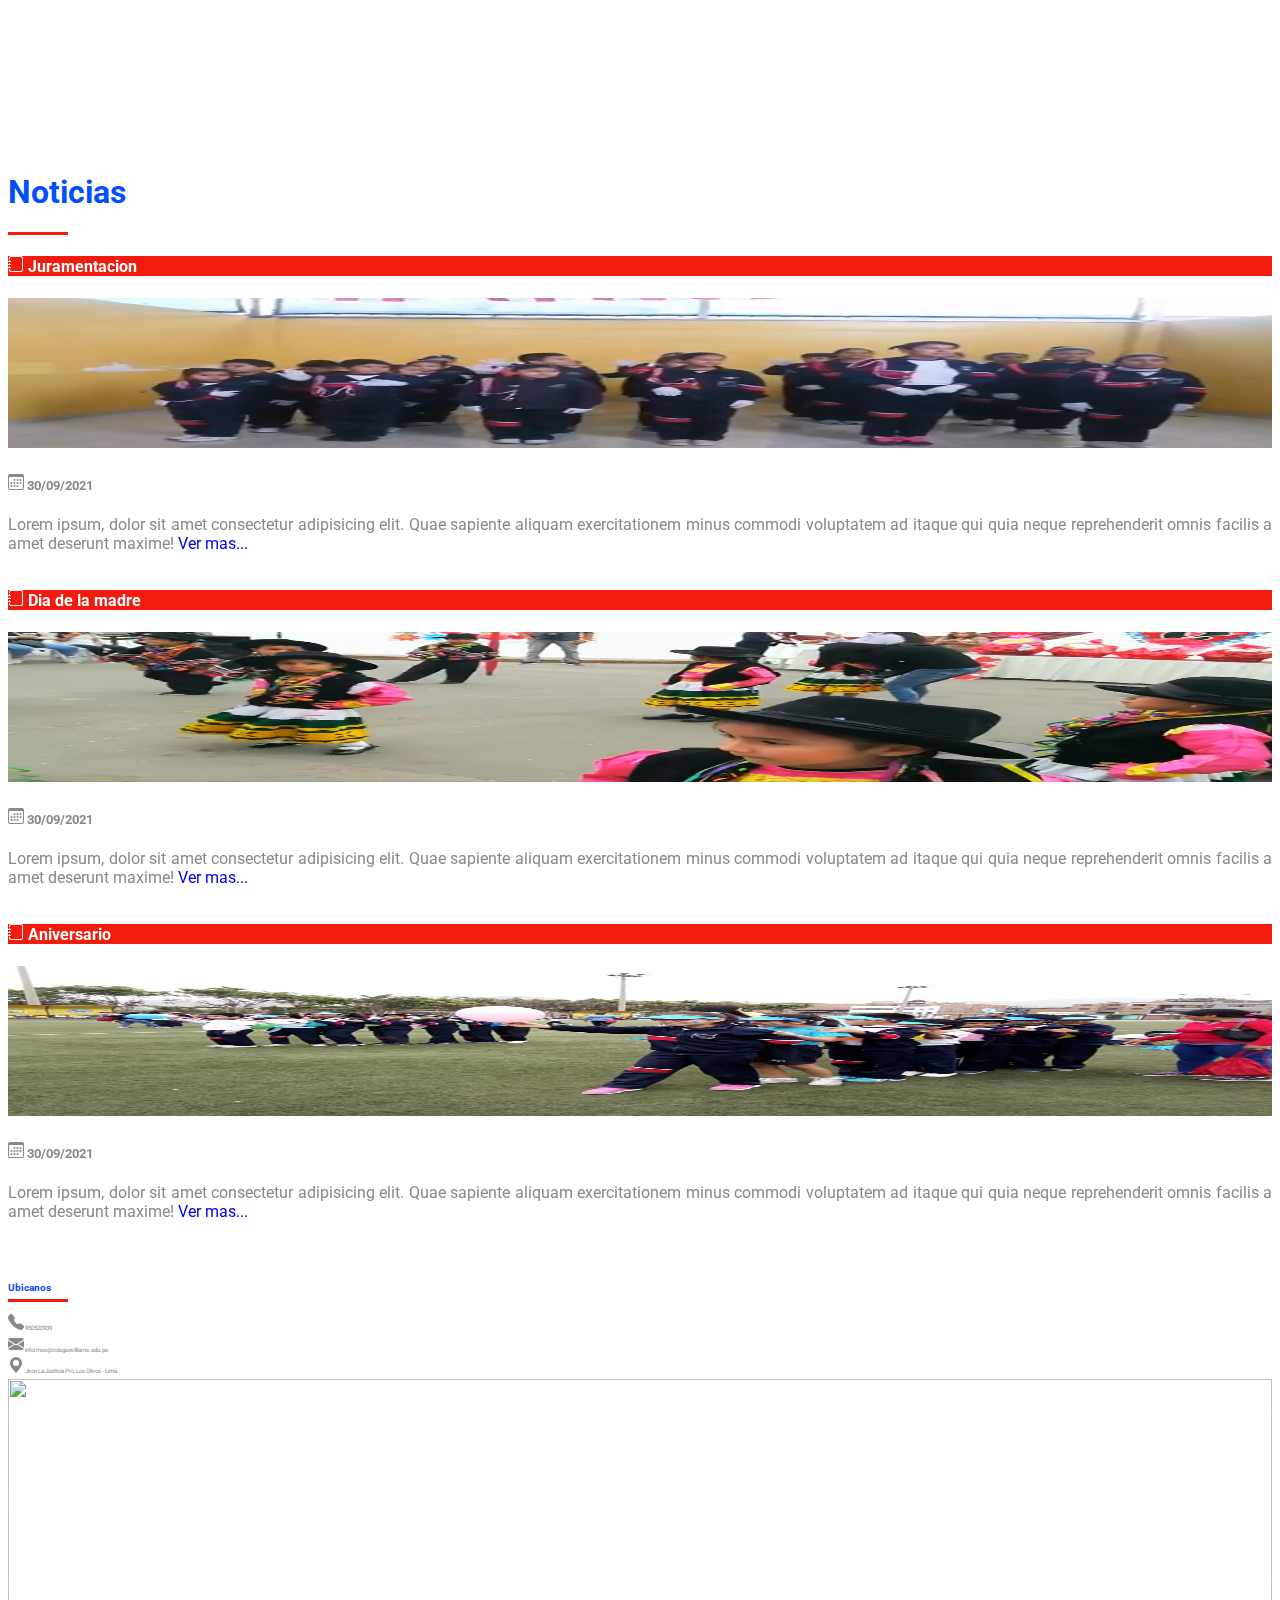
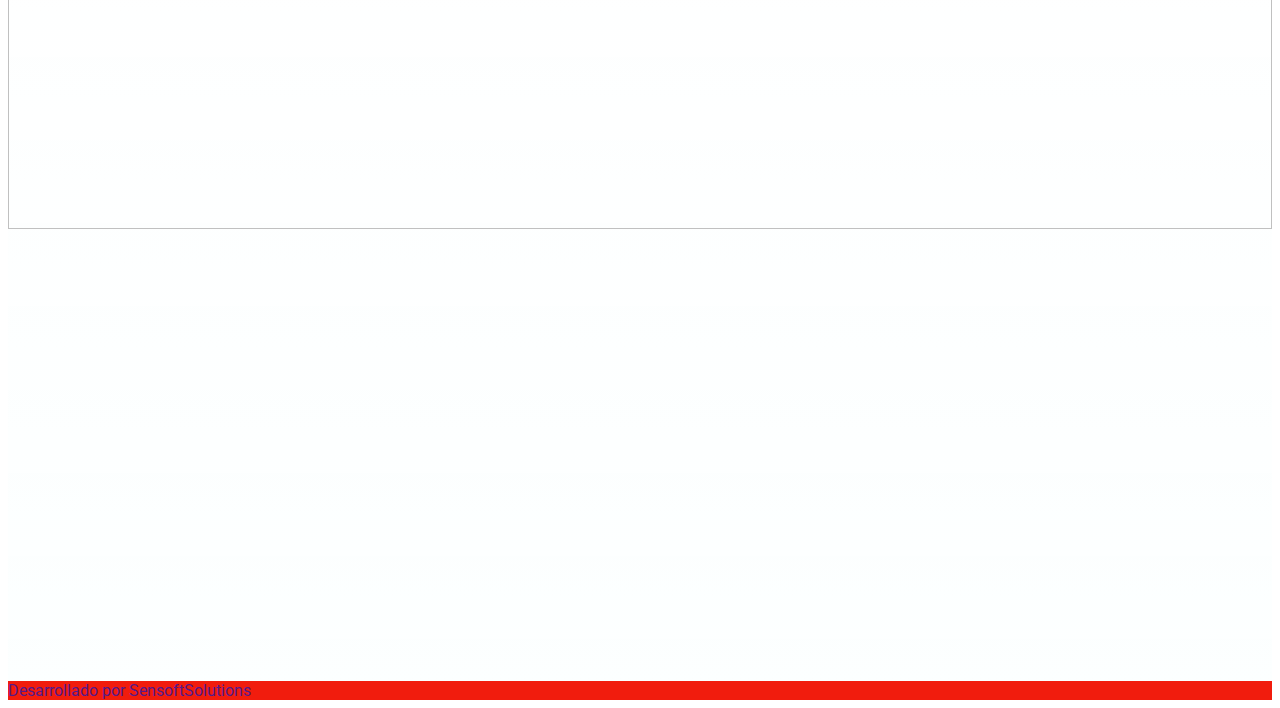
==== commit b261ab09: "fix accordion" ====
--- a/index.html
+++ b/index.html
@@ -31,6 +31,11 @@
         body {
             color: #888989;
         }
+
+        .bg-nav{
+            background-color: #bbb5b2;
+        }
+        
     </style>
 
     <header class="fixed-top">
@@ -39,7 +44,7 @@
                 <a href="" class="link-light" style="text-decoration: none;">Intranet</a>
             </div>
         </div>
-        <nav class="navbar navbar-expand-lg navbar-light bg-light">
+        <nav class="navbar navbar-expand-lg navbar-light bg-nav">
             <div class="container">
                 <a class="navbar-brand d-flex" href="/">
                     <img src="./img/index/logo.png" alt="logo" width="80">
@@ -245,12 +250,12 @@
                                         d="M6.5 7a1 1 0 1 0 0-2 1 1 0 0 0 0 2zm3 0a1 1 0 1 0 0-2 1 1 0 0 0 0 2zm3 0a1 1 0 1 0 0-2 1 1 0 0 0 0 2zm-9 3a1 1 0 1 0 0-2 1 1 0 0 0 0 2zm3 0a1 1 0 1 0 0-2 1 1 0 0 0 0 2zm3 0a1 1 0 1 0 0-2 1 1 0 0 0 0 2zm3 0a1 1 0 1 0 0-2 1 1 0 0 0 0 2zm-9 3a1 1 0 1 0 0-2 1 1 0 0 0 0 2zm3 0a1 1 0 1 0 0-2 1 1 0 0 0 0 2zm3 0a1 1 0 1 0 0-2 1 1 0 0 0 0 2z" />
                                 </svg></span> 30/09/2021</h5>
                     </div>
-                    <div class="col-12 justify-content-center text-center paragraph">
+                    <div class="col-12 text-center paragraph">
                         <p class="paragraph">Lorem ipsum, dolor sit amet consectetur adipisicing elit.
                             Quae sapiente aliquam exercitationem minus commodi
                             voluptatem ad itaque qui quia neque reprehenderit omnis
                             facilis a amet deserunt maxime!
-                            <a href="noticias.html" class="text-reset">Ver mas...</a>
+                            <a href="noticias.html" class="text-reset" style="text-decoration: none;">Ver mas...</a>
                         </p>
                     </div>
                 </div>
@@ -280,12 +285,12 @@
                                         d="M6.5 7a1 1 0 1 0 0-2 1 1 0 0 0 0 2zm3 0a1 1 0 1 0 0-2 1 1 0 0 0 0 2zm3 0a1 1 0 1 0 0-2 1 1 0 0 0 0 2zm-9 3a1 1 0 1 0 0-2 1 1 0 0 0 0 2zm3 0a1 1 0 1 0 0-2 1 1 0 0 0 0 2zm3 0a1 1 0 1 0 0-2 1 1 0 0 0 0 2zm3 0a1 1 0 1 0 0-2 1 1 0 0 0 0 2zm-9 3a1 1 0 1 0 0-2 1 1 0 0 0 0 2zm3 0a1 1 0 1 0 0-2 1 1 0 0 0 0 2zm3 0a1 1 0 1 0 0-2 1 1 0 0 0 0 2z" />
                                 </svg></span> 30/09/2021</h5>
                     </div>
-                    <div class="col-12 justify-content-center text-center paragraph">
+                    <div class="col-12 text-center paragraph">
                         <p class="paragraph">Lorem ipsum, dolor sit amet consectetur adipisicing elit.
                             Quae sapiente aliquam exercitationem minus commodi
                             voluptatem ad itaque qui quia neque reprehenderit omnis
                             facilis a amet deserunt maxime!
-                            <a href="noticias.html" class="text-reset">Ver mas...</a>
+                            <a href="noticias.html" class="text-reset" style="text-decoration: none;">Ver mas...</a>
                         </p>
                     </div>
                 </div>
@@ -304,37 +309,35 @@
                 <div class="efectnotice">
                     <img src="./img/noticias/NOTICIAS_ ANIVERSARIO.jpg" width="100%" height="150" class="imagen" alt="">
                 </div>
-                <div class="row mt-3 justify-content-evenly">
-                    <div class="col-12 justify-content-center text-center paragraph">
+                <div class="col-12">
+                    <h5> <span class="pl-2 "><svg xmlns="http://www.w3.org/2000/svg" width="16" height="16"
+                                fill="currentColor" class="bi bi-calendar3" viewBox="0 0 16 16">
+                                <path
+                                    d="M14 0H2a2 2 0 0 0-2 2v12a2 2 0 0 0 2 2h12a2 2 0 0 0 2-2V2a2 2 0 0 0-2-2zM1 3.857C1 3.384 1.448 3 2 3h12c.552 0 1 .384 1 .857v10.286c0 .473-.448.857-1 .857H2c-.552 0-1-.384-1-.857V3.857z" />
+                                <path
+                                    d="M6.5 7a1 1 0 1 0 0-2 1 1 0 0 0 0 2zm3 0a1 1 0 1 0 0-2 1 1 0 0 0 0 2zm3 0a1 1 0 1 0 0-2 1 1 0 0 0 0 2zm-9 3a1 1 0 1 0 0-2 1 1 0 0 0 0 2zm3 0a1 1 0 1 0 0-2 1 1 0 0 0 0 2zm3 0a1 1 0 1 0 0-2 1 1 0 0 0 0 2zm3 0a1 1 0 1 0 0-2 1 1 0 0 0 0 2zm-9 3a1 1 0 1 0 0-2 1 1 0 0 0 0 2zm3 0a1 1 0 1 0 0-2 1 1 0 0 0 0 2zm3 0a1 1 0 1 0 0-2 1 1 0 0 0 0 2z" />
+                            </svg></span> 30/09/2021</h5>
+                </div>
+                <div class="row mt-3">
+                    <div class="col-12 text-center paragraph">
                         <p class="paragraph">Lorem ipsum, dolor sit amet consectetur adipisicing elit.
                             Quae sapiente aliquam exercitationem minus commodi
                             voluptatem ad itaque qui quia neque reprehenderit omnis
                             facilis a amet deserunt maxime!
+                            <a href="noticias.html" class="text-reset" style="text-decoration: none;">Ver mas...</a>
                         </p>
                     </div>
-                    <div class="col-12 d-flex">
-                        <a href="noticias.html" class="text-reset" style="text-decoration: none;">Ver mas...</a>
-                        <h5> <span class="pl-2 "><svg xmlns="http://www.w3.org/2000/svg" width="16" height="16"
-                                    fill="currentColor" class="bi bi-calendar3" viewBox="0 0 16 16">
-                                    <path
-                                        d="M14 0H2a2 2 0 0 0-2 2v12a2 2 0 0 0 2 2h12a2 2 0 0 0 2-2V2a2 2 0 0 0-2-2zM1 3.857C1 3.384 1.448 3 2 3h12c.552 0 1 .384 1 .857v10.286c0 .473-.448.857-1 .857H2c-.552 0-1-.384-1-.857V3.857z" />
-                                    <path
-                                        d="M6.5 7a1 1 0 1 0 0-2 1 1 0 0 0 0 2zm3 0a1 1 0 1 0 0-2 1 1 0 0 0 0 2zm3 0a1 1 0 1 0 0-2 1 1 0 0 0 0 2zm-9 3a1 1 0 1 0 0-2 1 1 0 0 0 0 2zm3 0a1 1 0 1 0 0-2 1 1 0 0 0 0 2zm3 0a1 1 0 1 0 0-2 1 1 0 0 0 0 2zm3 0a1 1 0 1 0 0-2 1 1 0 0 0 0 2zm-9 3a1 1 0 1 0 0-2 1 1 0 0 0 0 2zm3 0a1 1 0 1 0 0-2 1 1 0 0 0 0 2zm3 0a1 1 0 1 0 0-2 1 1 0 0 0 0 2z" />
-                                </svg></span> 30/09/2021
-                        </h5>
-                    </div>
-
-                </div>
-            </div>
-
-        </div>
-    </div>
-
-
-    <br>
-    <br>
-
-    
+                </div>
+            </div>
+
+        </div>
+    </div>
+
+
+    <br>
+    <br>
+
+
     <!-- Ubicanos -->
     <div class="container-fluid mt-5 colorbg-map">
         <div class="text-center pt-3 mb-3">
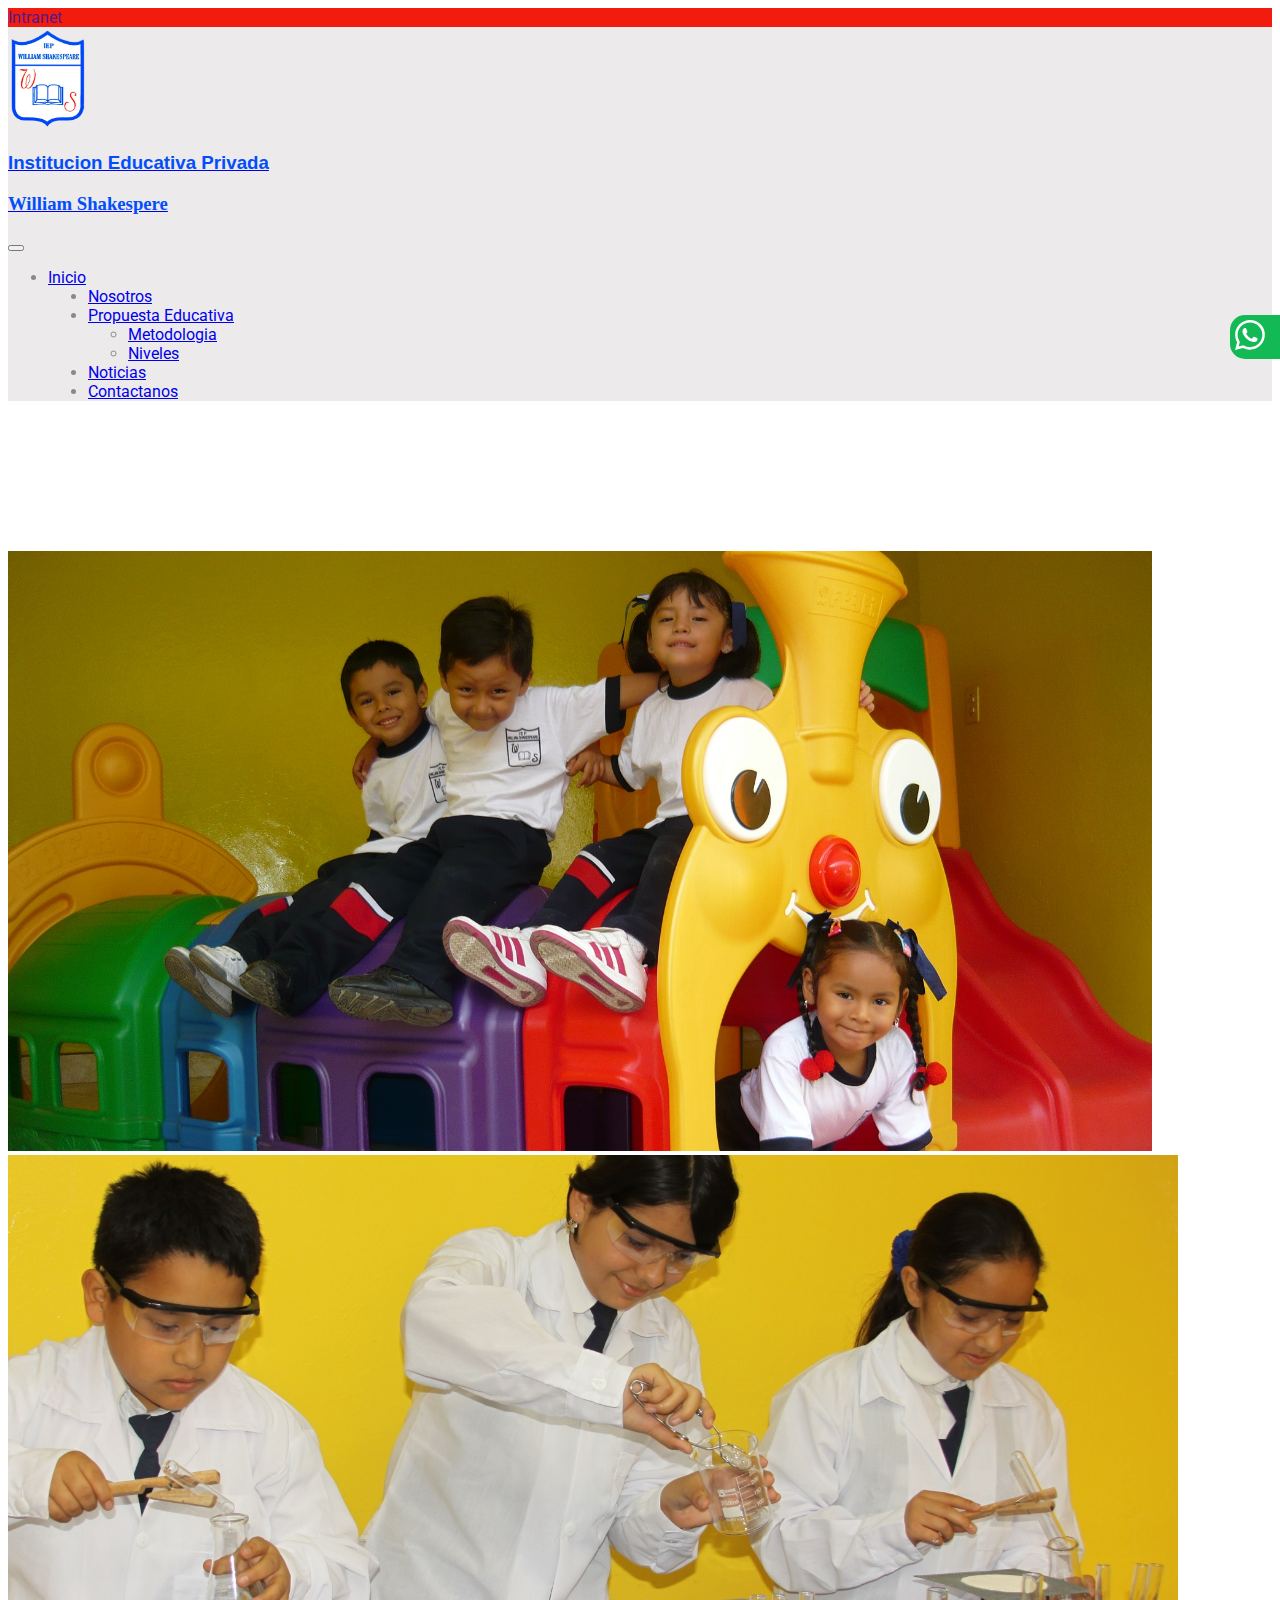
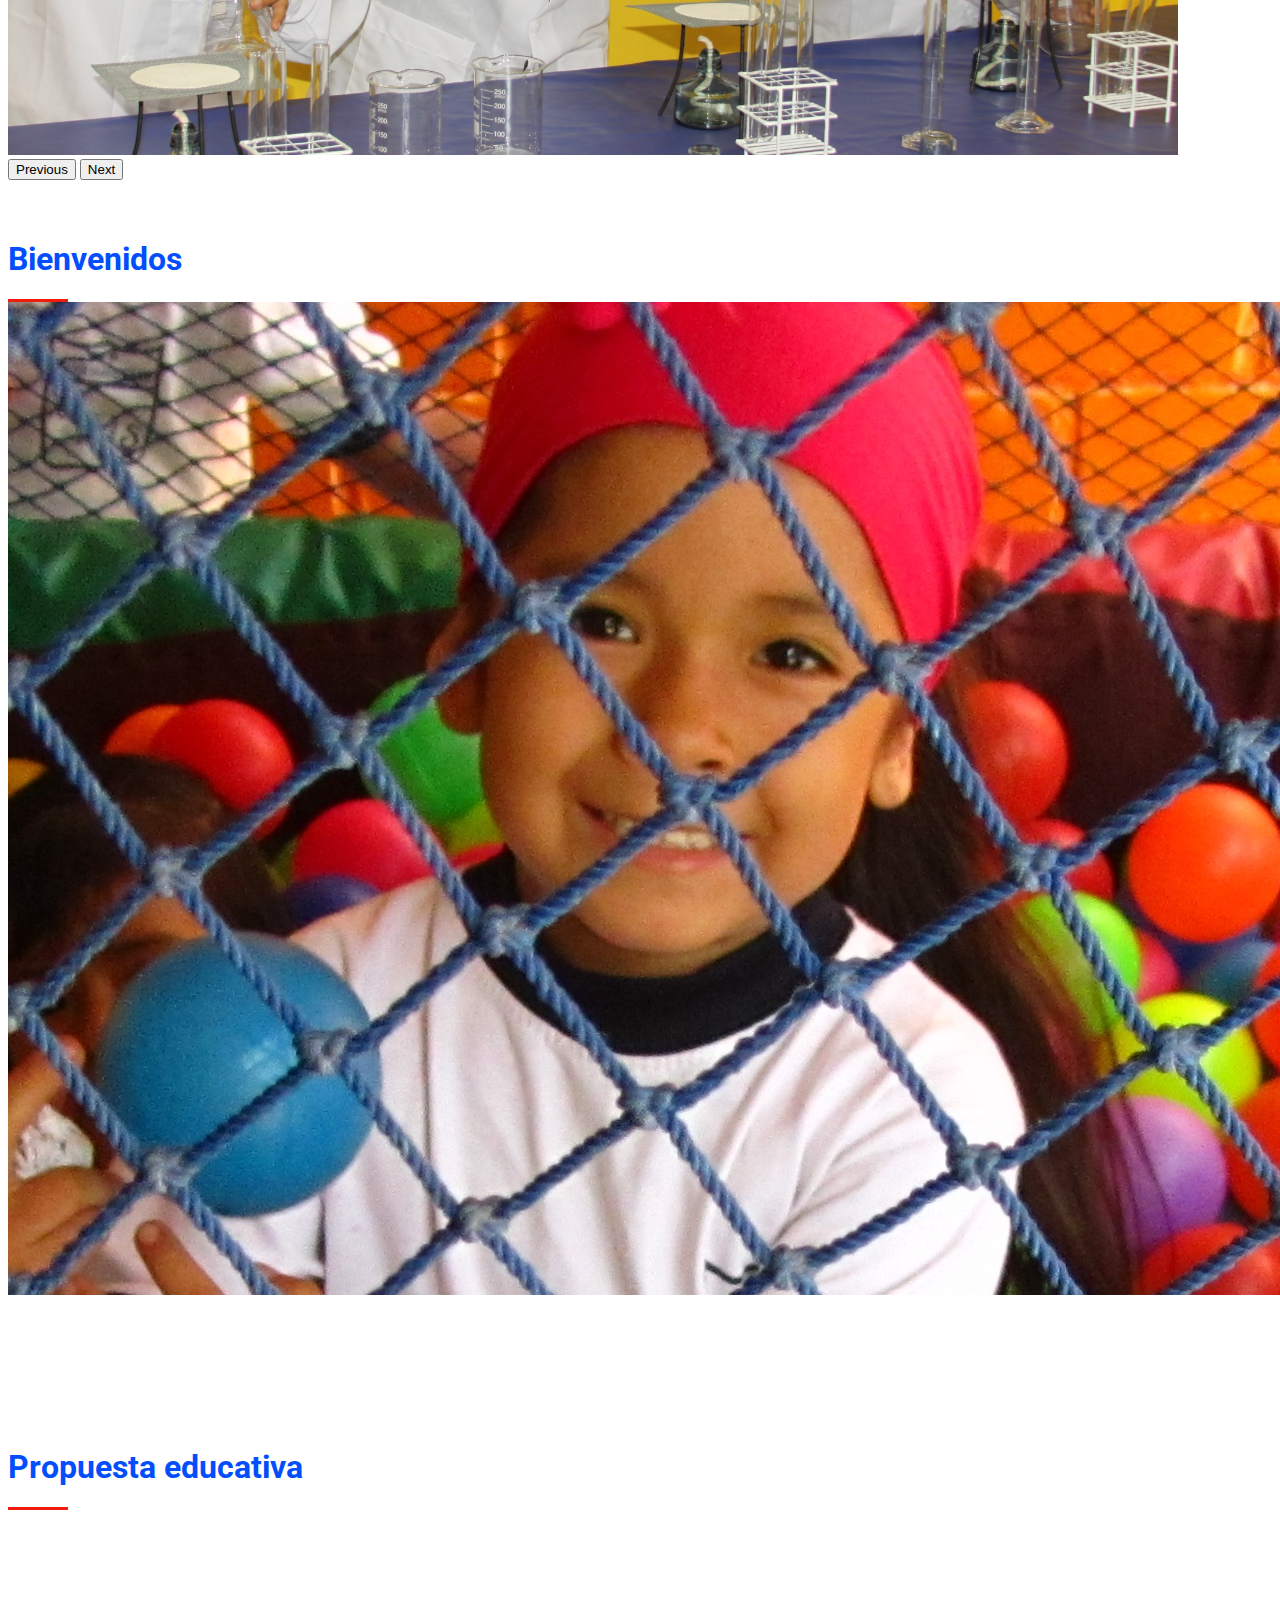
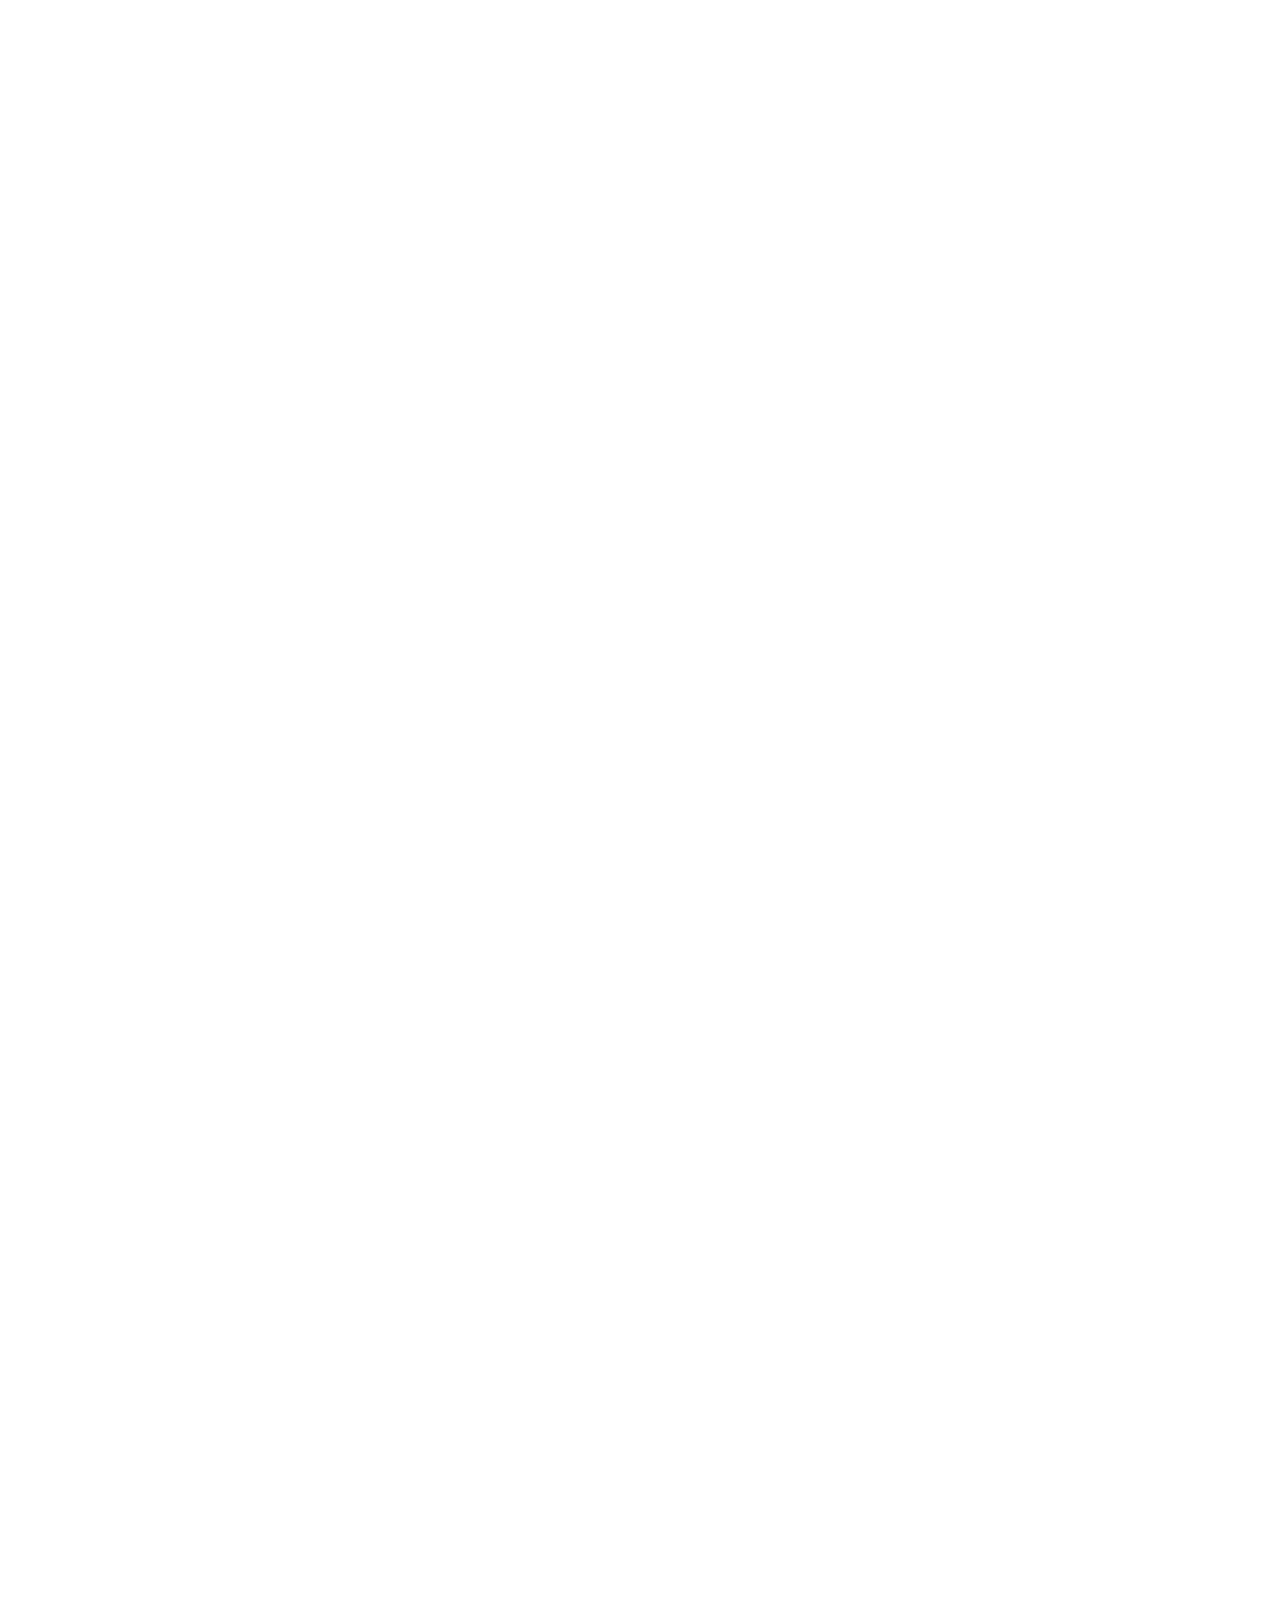
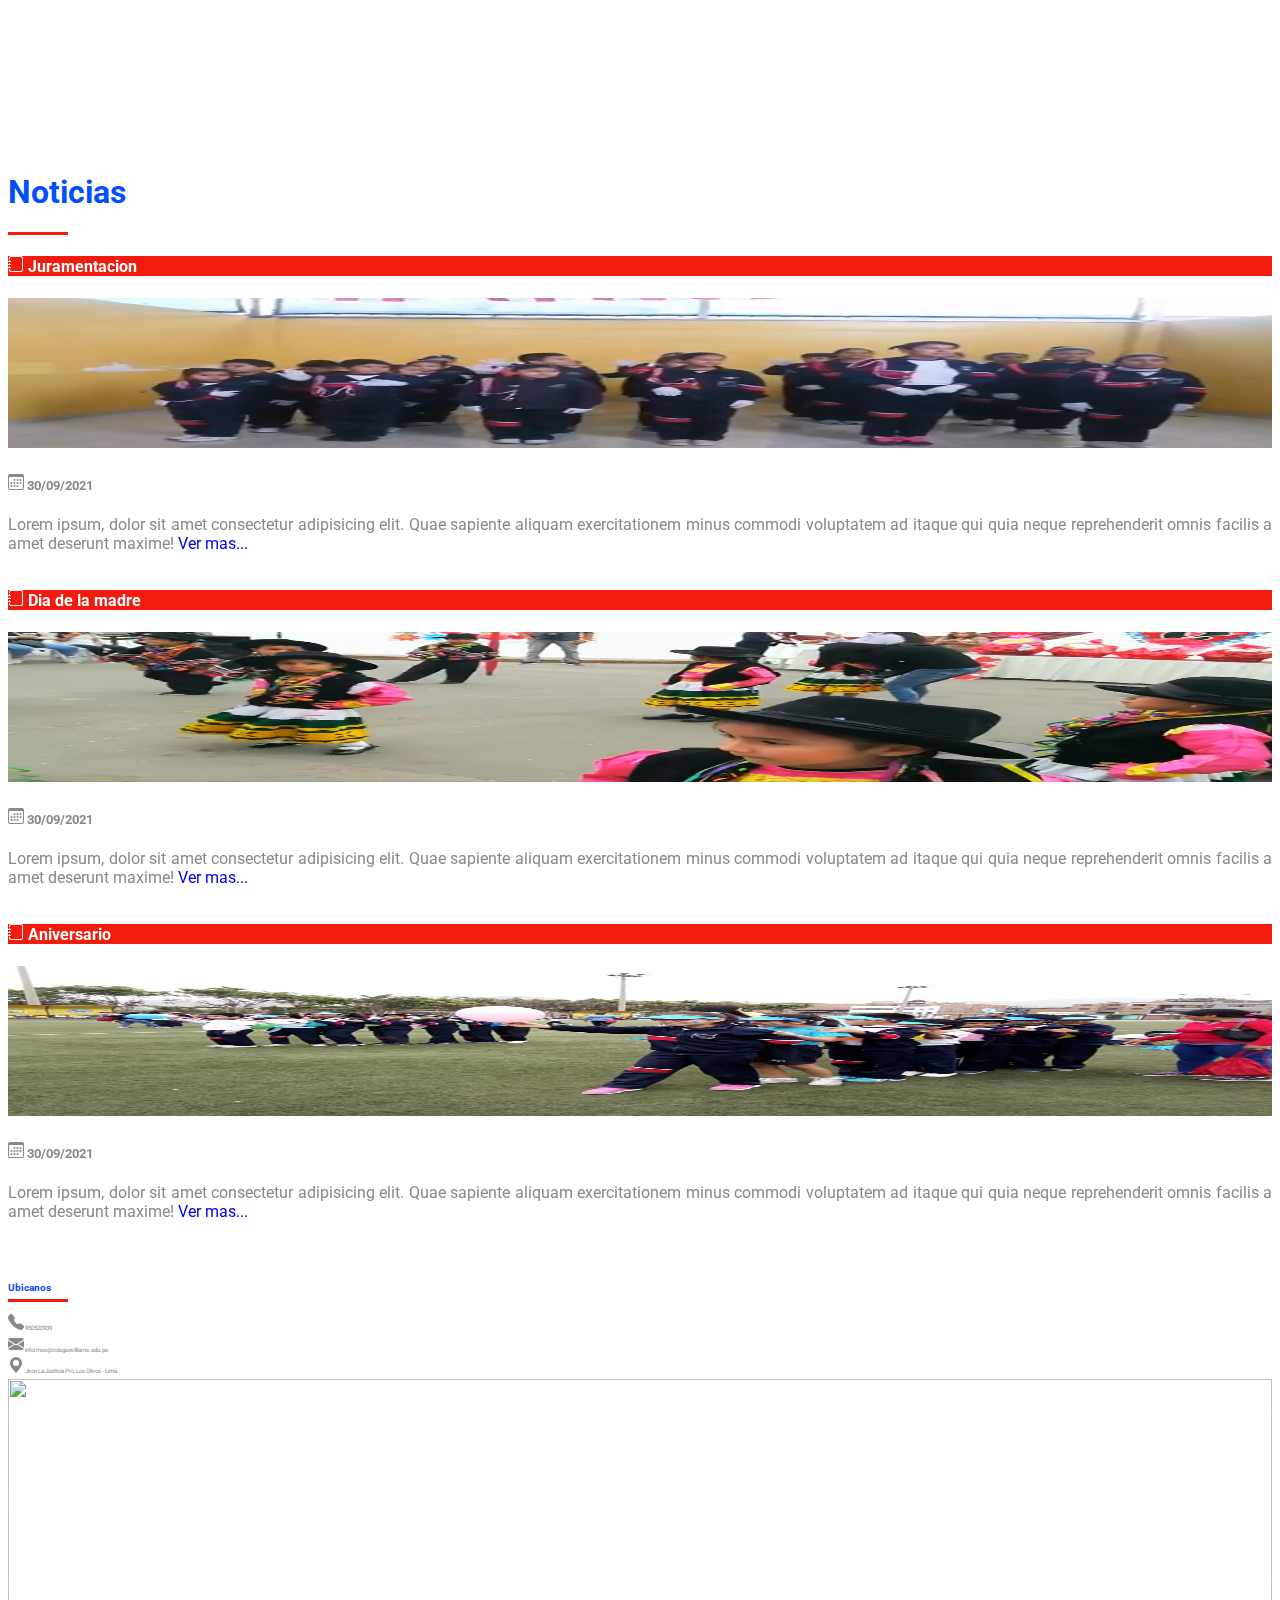
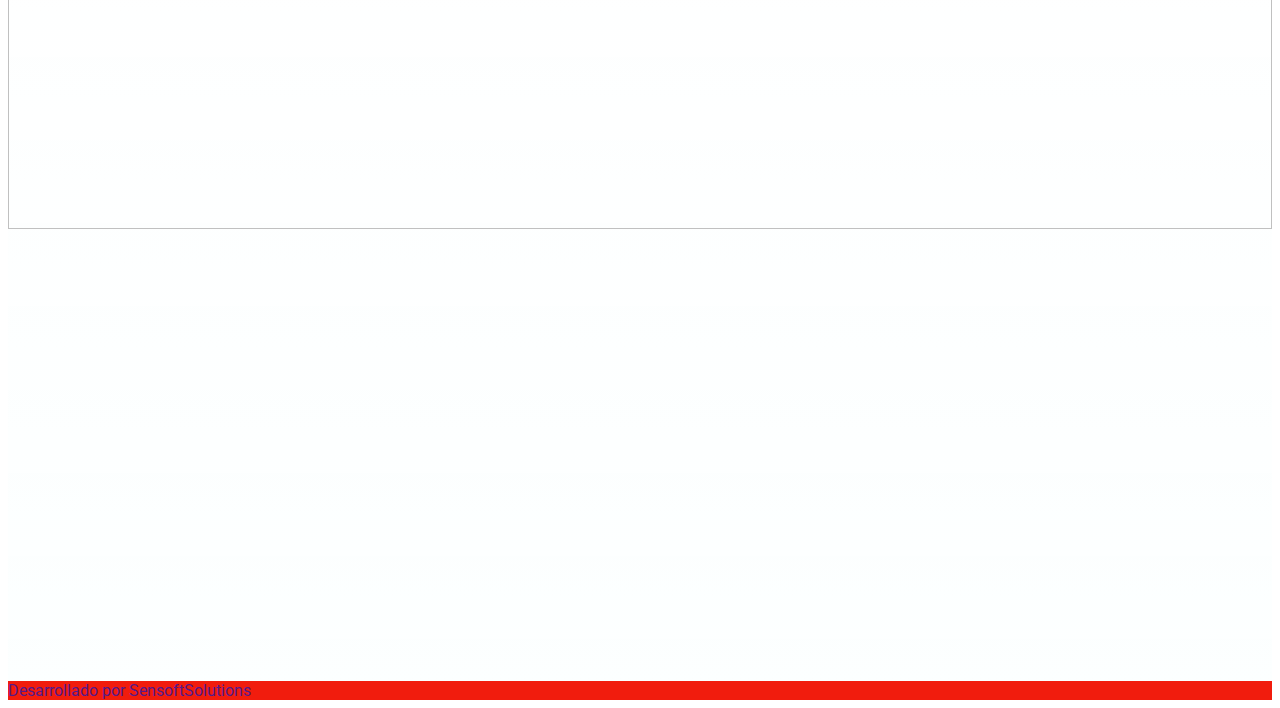
==== commit 791e5bef: "fix" ====
--- a/index.html
+++ b/index.html
@@ -33,7 +33,7 @@
         }
 
         .bg-nav{
-            background-color: #bbb5b2;
+            background-color: #eceaea;
         }
         
     </style>
